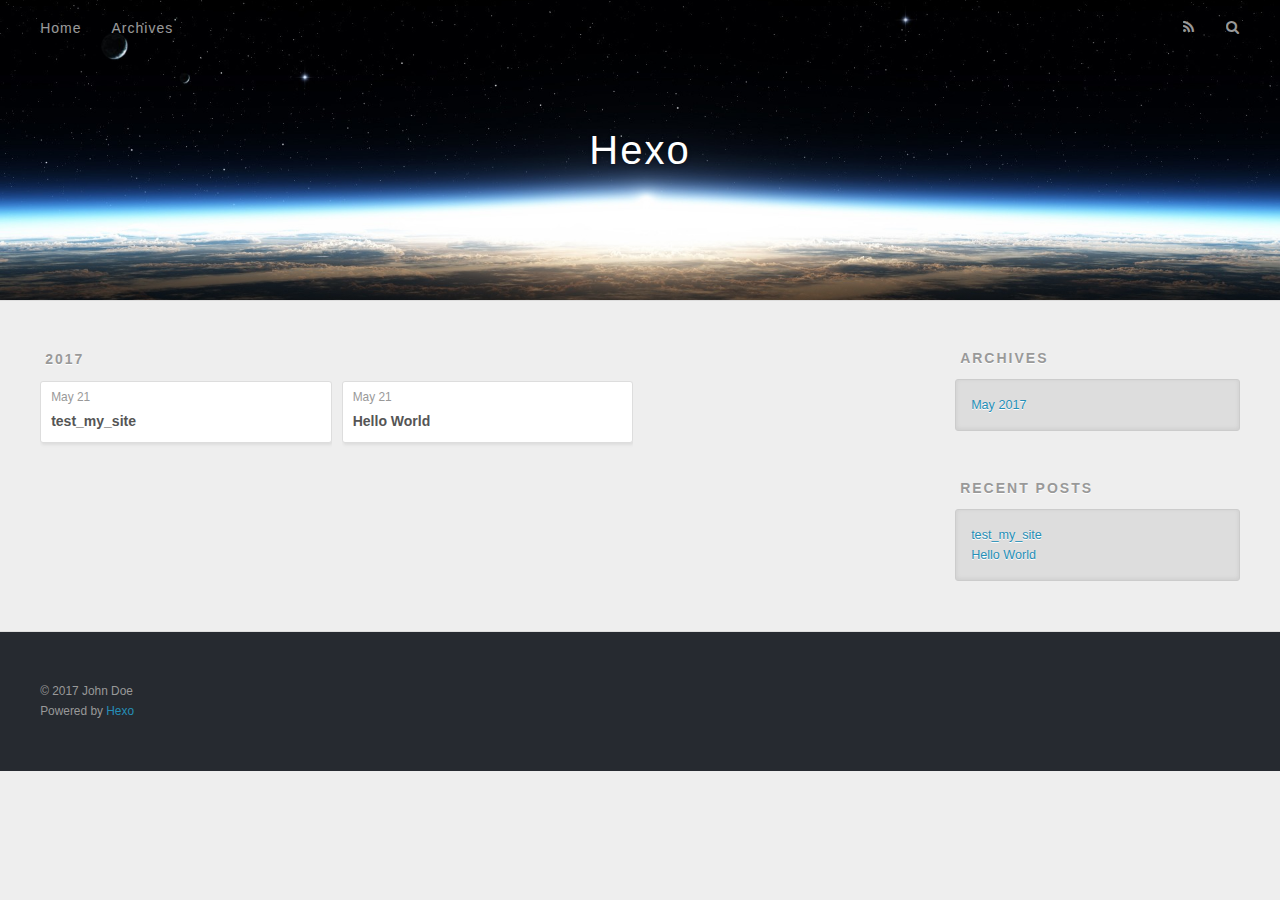
==== archives/index.html @ c4ec9ee0 "Site updated: 2017-05-21 20:20:09" ====
<!DOCTYPE html>
<html>
<head>
  <meta charset="utf-8">
  
  <title>Archives | Hexo</title>
  <meta name="viewport" content="width=device-width, initial-scale=1, maximum-scale=1">
  <meta property="og:type" content="website">
<meta property="og:title" content="Hexo">
<meta property="og:url" content="http://yoursite.com/archives/index.html">
<meta property="og:site_name" content="Hexo">
<meta name="twitter:card" content="summary">
<meta name="twitter:title" content="Hexo">
  
    <link rel="alternate" href="/atom.xml" title="Hexo" type="application/atom+xml">
  
  
    <link rel="icon" href="/favicon.png">
  
  
    <link href="//fonts.googleapis.com/css?family=Source+Code+Pro" rel="stylesheet" type="text/css">
  
  <link rel="stylesheet" href="/css/style.css">
  

</head>

<body>
  <div id="container">
    <div id="wrap">
      <header id="header">
  <div id="banner"></div>
  <div id="header-outer" class="outer">
    <div id="header-title" class="inner">
      <h1 id="logo-wrap">
        <a href="/" id="logo">Hexo</a>
      </h1>
      
    </div>
    <div id="header-inner" class="inner">
      <nav id="main-nav">
        <a id="main-nav-toggle" class="nav-icon"></a>
        
          <a class="main-nav-link" href="/">Home</a>
        
          <a class="main-nav-link" href="/archives">Archives</a>
        
      </nav>
      <nav id="sub-nav">
        
          <a id="nav-rss-link" class="nav-icon" href="/atom.xml" title="RSS Feed"></a>
        
        <a id="nav-search-btn" class="nav-icon" title="Search"></a>
      </nav>
      <div id="search-form-wrap">
        <form action="//google.com/search" method="get" accept-charset="UTF-8" class="search-form"><input type="search" name="q" class="search-form-input" placeholder="Search"><button type="submit" class="search-form-submit">&#xF002;</button><input type="hidden" name="sitesearch" value="http://yoursite.com"></form>
      </div>
    </div>
  </div>
</header>
      <div class="outer">
        <section id="main">
  
  
    
    
      
      
      <section class="archives-wrap">
        <div class="archive-year-wrap">
          <a href="/archives/2017" class="archive-year">2017</a>
        </div>
        <div class="archives">
    
    <article class="archive-article archive-type-post">
  <div class="archive-article-inner">
    <header class="archive-article-header">
      <a href="/2017/05/21/test-my-site/" class="archive-article-date">
  <time datetime="2017-05-21T12:15:19.000Z" itemprop="datePublished">May 21</time>
</a>
      
  
    <h1 itemprop="name">
      <a class="archive-article-title" href="/2017/05/21/test-my-site/">test_my_site</a>
    </h1>
  

    </header>
  </div>
</article>
  
    
    
    <article class="archive-article archive-type-post">
  <div class="archive-article-inner">
    <header class="archive-article-header">
      <a href="/2017/05/21/hello-world/" class="archive-article-date">
  <time datetime="2017-05-21T12:07:04.000Z" itemprop="datePublished">May 21</time>
</a>
      
  
    <h1 itemprop="name">
      <a class="archive-article-title" href="/2017/05/21/hello-world/">Hello World</a>
    </h1>
  

    </header>
  </div>
</article>
  
  
    </div></section>
  

</section>
        
          <aside id="sidebar">
  
    

  
    

  
    
  
    
  <div class="widget-wrap">
    <h3 class="widget-title">Archives</h3>
    <div class="widget">
      <ul class="archive-list"><li class="archive-list-item"><a class="archive-list-link" href="/archives/2017/05/">May 2017</a></li></ul>
    </div>
  </div>


  
    
  <div class="widget-wrap">
    <h3 class="widget-title">Recent Posts</h3>
    <div class="widget">
      <ul>
        
          <li>
            <a href="/2017/05/21/test-my-site/">test_my_site</a>
          </li>
        
          <li>
            <a href="/2017/05/21/hello-world/">Hello World</a>
          </li>
        
      </ul>
    </div>
  </div>

  
</aside>
        
      </div>
      <footer id="footer">
  
  <div class="outer">
    <div id="footer-info" class="inner">
      &copy; 2017 John Doe<br>
      Powered by <a href="http://hexo.io/" target="_blank">Hexo</a>
    </div>
  </div>
</footer>
    </div>
    <nav id="mobile-nav">
  
    <a href="/" class="mobile-nav-link">Home</a>
  
    <a href="/archives" class="mobile-nav-link">Archives</a>
  
</nav>
    

<script src="//ajax.googleapis.com/ajax/libs/jquery/2.0.3/jquery.min.js"></script>


  <link rel="stylesheet" href="/fancybox/jquery.fancybox.css">
  <script src="/fancybox/jquery.fancybox.pack.js"></script>


<script src="/js/script.js"></script>

  </div>
</body>
</html>
---- css/style.css ----
body {
  width: 100%;
}
body:before,
body:after {
  content: "";
  display: table;
}
body:after {
  clear: both;
}
html,
body,
div,
span,
applet,
object,
iframe,
h1,
h2,
h3,
h4,
h5,
h6,
p,
blockquote,
pre,
a,
abbr,
acronym,
address,
big,
cite,
code,
del,
dfn,
em,
img,
ins,
kbd,
q,
s,
samp,
small,
strike,
strong,
sub,
sup,
tt,
var,
dl,
dt,
dd,
ol,
ul,
li,
fieldset,
form,
label,
legend,
table,
caption,
tbody,
tfoot,
thead,
tr,
th,
td {
  margin: 0;
  padding: 0;
  border: 0;
  outline: 0;
  font-weight: inherit;
  font-style: inherit;
  font-family: inherit;
  font-size: 100%;
  vertical-align: baseline;
}
body {
  line-height: 1;
  color: #000;
  background: #fff;
}
ol,
ul {
  list-style: none;
}
table {
  border-collapse: separate;
  border-spacing: 0;
  vertical-align: middle;
}
caption,
th,
td {
  text-align: left;
  font-weight: normal;
  vertical-align: middle;
}
a img {
  border: none;
}
input,
button {
  margin: 0;
  padding: 0;
}
input::-moz-focus-inner,
button::-moz-focus-inner {
  border: 0;
  padding: 0;
}
@font-face {
  font-family: FontAwesome;
  font-style: normal;
  font-weight: normal;
  src: url("fonts/fontawesome-webfont.eot?v=#4.0.3");
  src: url("fonts/fontawesome-webfont.eot?#iefix&v=#4.0.3") format("embedded-opentype"), url("fonts/fontawesome-webfont.woff?v=#4.0.3") format("woff"), url("fonts/fontawesome-webfont.ttf?v=#4.0.3") format("truetype"), url("fonts/fontawesome-webfont.svg#fontawesomeregular?v=#4.0.3") format("svg");
}
html,
body,
#container {
  height: 100%;
}
body {
  background: #eee;
  font: 14px "Helvetica Neue", Helvetica, Arial, sans-serif;
  -webkit-text-size-adjust: 100%;
}
.outer {
  max-width: 1220px;
  margin: 0 auto;
  padding: 0 20px;
}
.outer:before,
.outer:after {
  content: "";
  display: table;
}
.outer:after {
  clear: both;
}
.inner {
  display: inline;
  float: left;
  width: 98.33333333333333%;
  margin: 0 0.833333333333333%;
}
.left,
.alignleft {
  float: left;
}
.right,
.alignright {
  float: right;
}
.clear {
  clear: both;
}
#container {
  position: relative;
}
.mobile-nav-on {
  overflow: hidden;
}
#wrap {
  height: 100%;
  width: 100%;
  position: absolute;
  top: 0;
  left: 0;
  -webkit-transition: 0.2s ease-out;
  -moz-transition: 0.2s ease-out;
  -ms-transition: 0.2s ease-out;
  transition: 0.2s ease-out;
  z-index: 1;
  background: #eee;
}
.mobile-nav-on #wrap {
  left: 280px;
}
@media screen and (min-width: 768px) {
  #main {
    display: inline;
    float: left;
    width: 73.33333333333333%;
    margin: 0 0.833333333333333%;
  }
}
.article-date,
.article-category-link,
.archive-year,
.widget-title {
  text-decoration: none;
  text-transform: uppercase;
  letter-spacing: 2px;
  color: #999;
  margin-bottom: 1em;
  margin-left: 5px;
  line-height: 1em;
  text-shadow: 0 1px #fff;
  font-weight: bold;
}
.article-inner,
.archive-article-inner {
  background: #fff;
  -webkit-box-shadow: 1px 2px 3px #ddd;
  box-shadow: 1px 2px 3px #ddd;
  border: 1px solid #ddd;
  border-radius: 3px;
}
.article-entry h1,
.widget h1 {
  font-size: 2em;
}
.article-entry h2,
.widget h2 {
  font-size: 1.5em;
}
.article-entry h3,
.widget h3 {
  font-size: 1.3em;
}
.article-entry h4,
.widget h4 {
  font-size: 1.2em;
}
.article-entry h5,
.widget h5 {
  font-size: 1em;
}
.article-entry h6,
.widget h6 {
  font-size: 1em;
  color: #999;
}
.article-entry hr,
.widget hr {
  border: 1px dashed #ddd;
}
.article-entry strong,
.widget strong {
  font-weight: bold;
}
.article-entry em,
.widget em,
.article-entry cite,
.widget cite {
  font-style: italic;
}
.article-entry sup,
.widget sup,
.article-entry sub,
.widget sub {
  font-size: 0.75em;
  line-height: 0;
  position: relative;
  vertical-align: baseline;
}
.article-entry sup,
.widget sup {
  top: -0.5em;
}
.article-entry sub,
.widget sub {
  bottom: -0.2em;
}
.article-entry small,
.widget small {
  font-size: 0.85em;
}
.article-entry acronym,
.widget acronym,
.article-entry abbr,
.widget abbr {
  border-bottom: 1px dotted;
}
.article-entry ul,
.widget ul,
.article-entry ol,
.widget ol,
.article-entry dl,
.widget dl {
  margin: 0 20px;
  line-height: 1.6em;
}
.article-entry ul ul,
.widget ul ul,
.article-entry ol ul,
.widget ol ul,
.article-entry ul ol,
.widget ul ol,
.article-entry ol ol,
.widget ol ol {
  margin-top: 0;
  margin-bottom: 0;
}
.article-entry ul,
.widget ul {
  list-style: disc;
}
.article-entry ol,
.widget ol {
  list-style: decimal;
}
.article-entry dt,
.widget dt {
  font-weight: bold;
}
#header {
  height: 300px;
  position: relative;
  border-bottom: 1px solid #ddd;
}
#header:before,
#header:after {
  content: "";
  position: absolute;
  left: 0;
  right: 0;
  height: 40px;
}
#header:before {
  top: 0;
  background: -webkit-linear-gradient(rgba(0,0,0,0.2), transparent);
  background: -moz-linear-gradient(rgba(0,0,0,0.2), transparent);
  background: -ms-linear-gradient(rgba(0,0,0,0.2), transparent);
  background: linear-gradient(rgba(0,0,0,0.2), transparent);
}
#header:after {
  bottom: 0;
  background: -webkit-linear-gradient(transparent, rgba(0,0,0,0.2));
  background: -moz-linear-gradient(transparent, rgba(0,0,0,0.2));
  background: -ms-linear-gradient(transparent, rgba(0,0,0,0.2));
  background: linear-gradient(transparent, rgba(0,0,0,0.2));
}
#header-outer {
  height: 100%;
  position: relative;
}
#header-inner {
  position: relative;
  overflow: hidden;
}
#banner {
  position: absolute;
  top: 0;
  left: 0;
  width: 100%;
  height: 100%;
  background: url("images/banner.jpg") center #000;
  -webkit-background-size: cover;
  -moz-background-size: cover;
  background-size: cover;
  z-index: -1;
}
#header-title {
  text-align: center;
  height: 40px;
  position: absolute;
  top: 50%;
  left: 0;
  margin-top: -20px;
}
#logo,
#subtitle {
  text-decoration: none;
  color: #fff;
  font-weight: 300;
  text-shadow: 0 1px 4px rgba(0,0,0,0.3);
}
#logo {
  font-size: 40px;
  line-height: 40px;
  letter-spacing: 2px;
}
#subtitle {
  font-size: 16px;
  line-height: 16px;
  letter-spacing: 1px;
}
#subtitle-wrap {
  margin-top: 16px;
}
#main-nav {
  float: left;
  margin-left: -15px;
}
.nav-icon,
.main-nav-link {
  float: left;
  color: #fff;
  opacity: 0.6;
  text-decoration: none;
  text-shadow: 0 1px rgba(0,0,0,0.2);
  -webkit-transition: opacity 0.2s;
  -moz-transition: opacity 0.2s;
  -ms-transition: opacity 0.2s;
  transition: opacity 0.2s;
  display: block;
  padding: 20px 15px;
}
.nav-icon:hover,
.main-nav-link:hover {
  opacity: 1;
}
.nav-icon {
  font-family: FontAwesome;
  text-align: center;
  font-size: 14px;
  width: 14px;
  height: 14px;
  padding: 20px 15px;
  position: relative;
  cursor: pointer;
}
.main-nav-link {
  font-weight: 300;
  letter-spacing: 1px;
}
@media screen and (max-width: 479px) {
  .main-nav-link {
    display: none;
  }
}
#main-nav-toggle {
  display: none;
}
#main-nav-toggle:before {
  content: "\f0c9";
}
@media screen and (max-width: 479px) {
  #main-nav-toggle {
    display: block;
  }
}
#sub-nav {
  float: right;
  margin-right: -15px;
}
#nav-rss-link:before {
  content: "\f09e";
}
#nav-search-btn:before {
  content: "\f002";
}
#search-form-wrap {
  position: absolute;
  top: 15px;
  width: 150px;
  height: 30px;
  right: -150px;
  opacity: 0;
  -webkit-transition: 0.2s ease-out;
  -moz-transition: 0.2s ease-out;
  -ms-transition: 0.2s ease-out;
  transition: 0.2s ease-out;
}
#search-form-wrap.on {
  opacity: 1;
  right: 0;
}
@media screen and (max-width: 479px) {
  #search-form-wrap {
    width: 100%;
    right: -100%;
  }
}
.search-form {
  position: absolute;
  top: 0;
  left: 0;
  right: 0;
  background: #fff;
  padding: 5px 15px;
  border-radius: 15px;
  -webkit-box-shadow: 0 0 10px rgba(0,0,0,0.3);
  box-shadow: 0 0 10px rgba(0,0,0,0.3);
}
.search-form-input {
  border: none;
  background: none;
  color: #555;
  width: 100%;
  font: 13px "Helvetica Neue", Helvetica, Arial, sans-serif;
  outline: none;
}
.search-form-input::-webkit-search-results-decoration,
.search-form-input::-webkit-search-cancel-button {
  -webkit-appearance: none;
}
.search-form-submit {
  position: absolute;
  top: 50%;
  right: 10px;
  margin-top: -7px;
  font: 13px FontAwesome;
  border: none;
  background: none;
  color: #bbb;
  cursor: pointer;
}
.search-form-submit:hover,
.search-form-submit:focus {
  color: #777;
}
.article {
  margin: 50px 0;
}
.article-inner {
  overflow: hidden;
}
.article-meta:before,
.article-meta:after {
  content: "";
  display: table;
}
.article-meta:after {
  clear: both;
}
.article-date {
  float: left;
}
.article-category {
  float: left;
  line-height: 1em;
  color: #ccc;
  text-shadow: 0 1px #fff;
  margin-left: 8px;
}
.article-category:before {
  content: "\2022";
}
.article-category-link {
  margin: 0 12px 1em;
}
.article-header {
  padding: 20px 20px 0;
}
.article-title {
  text-decoration: none;
  font-size: 2em;
  font-weight: bold;
  color: #555;
  line-height: 1.1em;
  -webkit-transition: color 0.2s;
  -moz-transition: color 0.2s;
  -ms-transition: color 0.2s;
  transition: color 0.2s;
}
a.article-title:hover {
  color: #258fb8;
}
.article-entry {
  color: #555;
  padding: 0 20px;
}
.article-entry:before,
.article-entry:after {
  content: "";
  display: table;
}
.article-entry:after {
  clear: both;
}
.article-entry p,
.article-entry table {
  line-height: 1.6em;
  margin: 1.6em 0;
}
.article-entry h1,
.article-entry h2,
.article-entry h3,
.article-entry h4,
.article-entry h5,
.article-entry h6 {
  font-weight: bold;
}
.article-entry h1,
.article-entry h2,
.article-entry h3,
.article-entry h4,
.article-entry h5,
.article-entry h6 {
  line-height: 1.1em;
  margin: 1.1em 0;
}
.article-entry a {
  color: #258fb8;
  text-decoration: none;
}
.article-entry a:hover {
  text-decoration: underline;
}
.article-entry ul,
.article-entry ol,
.article-entry dl {
  margin-top: 1.6em;
  margin-bottom: 1.6em;
}
.article-entry img,
.article-entry video {
  max-width: 100%;
  height: auto;
  display: block;
  margin: auto;
}
.article-entry iframe {
  border: none;
}
.article-entry table {
  width: 100%;
  border-collapse: collapse;
  border-spacing: 0;
}
.article-entry th {
  font-weight: bold;
  border-bottom: 3px solid #ddd;
  padding-bottom: 0.5em;
}
.article-entry td {
  border-bottom: 1px solid #ddd;
  padding: 10px 0;
}
.article-entry blockquote {
  font-family: Georgia, "Times New Roman", serif;
  font-size: 1.4em;
  margin: 1.6em 20px;
  text-align: center;
}
.article-entry blockquote footer {
  font-size: 14px;
  margin: 1.6em 0;
  font-family: "Helvetica Neue", Helvetica, Arial, sans-serif;
}
.article-entry blockquote footer cite:before {
  content: "—";
  padding: 0 0.5em;
}
.article-entry .pullquote {
  text-align: left;
  width: 45%;
  margin: 0;
}
.article-entry .pullquote.left {
  margin-left: 0.5em;
  margin-right: 1em;
}
.article-entry .pullquote.right {
  margin-right: 0.5em;
  margin-left: 1em;
}
.article-entry .caption {
  color: #999;
  display: block;
  font-size: 0.9em;
  margin-top: 0.5em;
  position: relative;
  text-align: center;
}
.article-entry .video-container {
  position: relative;
  padding-top: 56.25%;
  height: 0;
  overflow: hidden;
}
.article-entry .video-container iframe,
.article-entry .video-container object,
.article-entry .video-container embed {
  position: absolute;
  top: 0;
  left: 0;
  width: 100%;
  height: 100%;
  margin-top: 0;
}
.article-more-link a {
  display: inline-block;
  line-height: 1em;
  padding: 6px 15px;
  border-radius: 15px;
  background: #eee;
  color: #999;
  text-shadow: 0 1px #fff;
  text-decoration: none;
}
.article-more-link a:hover {
  background: #258fb8;
  color: #fff;
  text-decoration: none;
  text-shadow: 0 1px #1e7293;
}
.article-footer {
  font-size: 0.85em;
  line-height: 1.6em;
  border-top: 1px solid #ddd;
  padding-top: 1.6em;
  margin: 0 20px 20px;
}
.article-footer:before,
.article-footer:after {
  content: "";
  display: table;
}
.article-footer:after {
  clear: both;
}
.article-footer a {
  color: #999;
  text-decoration: none;
}
.article-footer a:hover {
  color: #555;
}
.article-tag-list-item {
  float: left;
  margin-right: 10px;
}
.article-tag-list-link:before {
  content: "#";
}
.article-comment-link {
  float: right;
}
.article-comment-link:before {
  content: "\f075";
  font-family: FontAwesome;
  padding-right: 8px;
}
.article-share-link {
  cursor: pointer;
  float: right;
  margin-left: 20px;
}
.article-share-link:before {
  content: "\f064";
  font-family: FontAwesome;
  padding-right: 6px;
}
#article-nav {
  position: relative;
}
#article-nav:before,
#article-nav:after {
  content: "";
  display: table;
}
#article-nav:after {
  clear: both;
}
@media screen and (min-width: 768px) {
  #article-nav {
    margin: 50px 0;
  }
  #article-nav:before {
    width: 8px;
    height: 8px;
    position: absolute;
    top: 50%;
    left: 50%;
    margin-top: -4px;
    margin-left: -4px;
    content: "";
    border-radius: 50%;
    background: #ddd;
    -webkit-box-shadow: 0 1px 2px #fff;
    box-shadow: 0 1px 2px #fff;
  }
}
.article-nav-link-wrap {
  text-decoration: none;
  text-shadow: 0 1px #fff;
  color: #999;
  -webkit-box-sizing: border-box;
  -moz-box-sizing: border-box;
  box-sizing: border-box;
  margin-top: 50px;
  text-align: center;
  display: block;
}
.article-nav-link-wrap:hover {
  color: #555;
}
@media screen and (min-width: 768px) {
  .article-nav-link-wrap {
    width: 50%;
    margin-top: 0;
  }
}
@media screen and (min-width: 768px) {
  #article-nav-newer {
    float: left;
    text-align: right;
    padding-right: 20px;
  }
}
@media screen and (min-width: 768px) {
  #article-nav-older {
    float: right;
    text-align: left;
    padding-left: 20px;
  }
}
.article-nav-caption {
  text-transform: uppercase;
  letter-spacing: 2px;
  color: #ddd;
  line-height: 1em;
  font-weight: bold;
}
#article-nav-newer .article-nav-caption {
  margin-right: -2px;
}
.article-nav-title {
  font-size: 0.85em;
  line-height: 1.6em;
  margin-top: 0.5em;
}
.article-share-box {
  position: absolute;
  display: none;
  background: #fff;
  -webkit-box-shadow: 1px 2px 10px rgba(0,0,0,0.2);
  box-shadow: 1px 2px 10px rgba(0,0,0,0.2);
  border-radius: 3px;
  margin-left: -145px;
  overflow: hidden;
  z-index: 1;
}
.article-share-box.on {
  display: block;
}
.article-share-input {
  width: 100%;
  background: none;
  -webkit-box-sizing: border-box;
  -moz-box-sizing: border-box;
  box-sizing: border-box;
  font: 14px "Helvetica Neue", Helvetica, Arial, sans-serif;
  padding: 0 15px;
  color: #555;
  outline: none;
  border: 1px solid #ddd;
  border-radius: 3px 3px 0 0;
  height: 36px;
  line-height: 36px;
}
.article-share-links {
  background: #eee;
}
.article-share-links:before,
.article-share-links:after {
  content: "";
  display: table;
}
.article-share-links:after {
  clear: both;
}
.article-share-twitter,
.article-share-facebook,
.article-share-pinterest,
.article-share-google {
  width: 50px;
  height: 36px;
  display: block;
  float: left;
  position: relative;
  color: #999;
  text-shadow: 0 1px #fff;
}
.article-share-twitter:before,
.article-share-facebook:before,
.article-share-pinterest:before,
.article-share-google:before {
  font-size: 20px;
  font-family: FontAwesome;
  width: 20px;
  height: 20px;
  position: absolute;
  top: 50%;
  left: 50%;
  margin-top: -10px;
  margin-left: -10px;
  text-align: center;
}
.article-share-twitter:hover,
.article-share-facebook:hover,
.article-share-pinterest:hover,
.article-share-google:hover {
  color: #fff;
}
.article-share-twitter:before {
  content: "\f099";
}
.article-share-twitter:hover {
  background: #00aced;
  text-shadow: 0 1px #008abe;
}
.article-share-facebook:before {
  content: "\f09a";
}
.article-share-facebook:hover {
  background: #3b5998;
  text-shadow: 0 1px #2f477a;
}
.article-share-pinterest:before {
  content: "\f0d2";
}
.article-share-pinterest:hover {
  background: #cb2027;
  text-shadow: 0 1px #a21a1f;
}
.article-share-google:before {
  content: "\f0d5";
}
.article-share-google:hover {
  background: #dd4b39;
  text-shadow: 0 1px #be3221;
}
.article-gallery {
  background: #000;
  position: relative;
}
.article-gallery-photos {
  position: relative;
  overflow: hidden;
}
.article-gallery-img {
  display: none;
  max-width: 100%;
}
.article-gallery-img:first-child {
  display: block;
}
.article-gallery-img.loaded {
  position: absolute;
  display: block;
}
.article-gallery-img img {
  display: block;
  max-width: 100%;
  margin: 0 auto;
}
#comments {
  background: #fff;
  -webkit-box-shadow: 1px 2px 3px #ddd;
  box-shadow: 1px 2px 3px #ddd;
  padding: 20px;
  border: 1px solid #ddd;
  border-radius: 3px;
  margin: 50px 0;
}
#comments a {
  color: #258fb8;
}
.archives-wrap {
  margin: 50px 0;
}
.archives:before,
.archives:after {
  content: "";
  display: table;
}
.archives:after {
  clear: both;
}
.archive-year-wrap {
  margin-bottom: 1em;
}
.archives {
  -webkit-column-gap: 10px;
  -moz-column-gap: 10px;
  column-gap: 10px;
}
@media screen and (min-width: 480px) and (max-width: 767px) {
  .archives {
    -webkit-column-count: 2;
    -moz-column-count: 2;
    column-count: 2;
  }
}
@media screen and (min-width: 768px) {
  .archives {
    -webkit-column-count: 3;
    -moz-column-count: 3;
    column-count: 3;
  }
}
.archive-article {
  -webkit-column-break-inside: avoid;
  page-break-inside: avoid;
  overflow: hidden;
  break-inside: avoid-column;
}
.archive-article-inner {
  padding: 10px;
  margin-bottom: 15px;
}
.archive-article-title {
  text-decoration: none;
  font-weight: bold;
  color: #555;
  -webkit-transition: color 0.2s;
  -moz-transition: color 0.2s;
  -ms-transition: color 0.2s;
  transition: color 0.2s;
  line-height: 1.6em;
}
.archive-article-title:hover {
  color: #258fb8;
}
.archive-article-footer {
  margin-top: 1em;
}
.archive-article-date {
  color: #999;
  text-decoration: none;
  font-size: 0.85em;
  line-height: 1em;
  margin-bottom: 0.5em;
  display: block;
}
#page-nav {
  margin: 50px auto;
  background: #fff;
  -webkit-box-shadow: 1px 2px 3px #ddd;
  box-shadow: 1px 2px 3px #ddd;
  border: 1px solid #ddd;
  border-radius: 3px;
  text-align: center;
  color: #999;
  overflow: hidden;
}
#page-nav:before,
#page-nav:after {
  content: "";
  display: table;
}
#page-nav:after {
  clear: both;
}
#page-nav a,
#page-nav span {
  padding: 10px 20px;
  line-height: 1;
  height: 2ex;
}
#page-nav a {
  color: #999;
  text-decoration: none;
}
#page-nav a:hover {
  background: #999;
  color: #fff;
}
#page-nav .prev {
  float: left;
}
#page-nav .next {
  float: right;
}
#page-nav .page-number {
  display: inline-block;
}
@media screen and (max-width: 479px) {
  #page-nav .page-number {
    display: none;
  }
}
#page-nav .current {
  color: #555;
  font-weight: bold;
}
#page-nav .space {
  color: #ddd;
}
#footer {
  background: #262a30;
  padding: 50px 0;
  border-top: 1px solid #ddd;
  color: #999;
}
#footer a {
  color: #258fb8;
  text-decoration: none;
}
#footer a:hover {
  text-decoration: underline;
}
#footer-info {
  line-height: 1.6em;
  font-size: 0.85em;
}
.article-entry pre,
.article-entry .highlight {
  background: #2d2d2d;
  margin: 0 -20px;
  padding: 15px 20px;
  border-style: solid;
  border-color: #ddd;
  border-width: 1px 0;
  overflow: auto;
  color: #ccc;
  line-height: 22.400000000000002px;
}
.article-entry .highlight .gutter pre,
.article-entry .gist .gist-file .gist-data .line-numbers {
  color: #666;
  font-size: 0.85em;
}
.article-entry pre,
.article-entry code {
  font-family: "Source Code Pro", Consolas, Monaco, Menlo, Consolas, monospace;
}
.article-entry code {
  background: #eee;
  text-shadow: 0 1px #fff;
  padding: 0 0.3em;
}
.article-entry pre code {
  background: none;
  text-shadow: none;
  padding: 0;
}
.article-entry .highlight pre {
  border: none;
  margin: 0;
  padding: 0;
}
.article-entry .highlight table {
  margin: 0;
  width: auto;
}
.article-entry .highlight td {
  border: none;
  padding: 0;
}
.article-entry .highlight figcaption {
  font-size: 0.85em;
  color: #999;
  line-height: 1em;
  margin-bottom: 1em;
}
.article-entry .highlight figcaption:before,
.article-entry .highlight figcaption:after {
  content: "";
  display: table;
}
.article-entry .highlight figcaption:after {
  clear: both;
}
.article-entry .highlight figcaption a {
  float: right;
}
.article-entry .highlight .gutter pre {
  text-align: right;
  padding-right: 20px;
}
.article-entry .highlight .line {
  height: 22.400000000000002px;
}
.article-entry .highlight .line.marked {
  background: #515151;
}
.article-entry .gist {
  margin: 0 -20px;
  border-style: solid;
  border-color: #ddd;
  border-width: 1px 0;
  background: #2d2d2d;
  padding: 15px 20px 15px 0;
}
.article-entry .gist .gist-file {
  border: none;
  font-family: "Source Code Pro", Consolas, Monaco, Menlo, Consolas, monospace;
  margin: 0;
}
.article-entry .gist .gist-file .gist-data {
  background: none;
  border: none;
}
.article-entry .gist .gist-file .gist-data .line-numbers {
  background: none;
  border: none;
  padding: 0 20px 0 0;
}
.article-entry .gist .gist-file .gist-data .line-data {
  padding: 0 !important;
}
.article-entry .gist .gist-file .highlight {
  margin: 0;
  padding: 0;
  border: none;
}
.article-entry .gist .gist-file .gist-meta {
  background: #2d2d2d;
  color: #999;
  font: 0.85em "Helvetica Neue", Helvetica, Arial, sans-serif;
  text-shadow: 0 0;
  padding: 0;
  margin-top: 1em;
  margin-left: 20px;
}
.article-entry .gist .gist-file .gist-meta a {
  color: #258fb8;
  font-weight: normal;
}
.article-entry .gist .gist-file .gist-meta a:hover {
  text-decoration: underline;
}
pre .comment,
pre .title {
  color: #999;
}
pre .variable,
pre .attribute,
pre .tag,
pre .regexp,
pre .ruby .constant,
pre .xml .tag .title,
pre .xml .pi,
pre .xml .doctype,
pre .html .doctype,
pre .css .id,
pre .css .class,
pre .css .pseudo {
  color: #f2777a;
}
pre .number,
pre .preprocessor,
pre .built_in,
pre .literal,
pre .params,
pre .constant {
  color: #f99157;
}
pre .class,
pre .ruby .class .title,
pre .css .rules .attribute {
  color: #9c9;
}
pre .string,
pre .value,
pre .inheritance,
pre .header,
pre .ruby .symbol,
pre .xml .cdata {
  color: #9c9;
}
pre .css .hexcolor {
  color: #6cc;
}
pre .function,
pre .python .decorator,
pre .python .title,
pre .ruby .function .title,
pre .ruby .title .keyword,
pre .perl .sub,
pre .javascript .title,
pre .coffeescript .title {
  color: #69c;
}
pre .keyword,
pre .javascript .function {
  color: #c9c;
}
@media screen and (max-width: 479px) {
  #mobile-nav {
    position: absolute;
    top: 0;
    left: 0;
    width: 280px;
    height: 100%;
    background: #191919;
    border-right: 1px solid #fff;
  }
}
@media screen and (max-width: 479px) {
  .mobile-nav-link {
    display: block;
    color: #999;
    text-decoration: none;
    padding: 15px 20px;
    font-weight: bold;
  }
  .mobile-nav-link:hover {
    color: #fff;
  }
}
@media screen and (min-width: 768px) {
  #sidebar {
    display: inline;
    float: left;
    width: 23.333333333333332%;
    margin: 0 0.833333333333333%;
  }
}
.widget-wrap {
  margin: 50px 0;
}
.widget {
  color: #777;
  text-shadow: 0 1px #fff;
  background: #ddd;
  -webkit-box-shadow: 0 -1px 4px #ccc inset;
  box-shadow: 0 -1px 4px #ccc inset;
  border: 1px solid #ccc;
  padding: 15px;
  border-radius: 3px;
}
.widget a {
  color: #258fb8;
  text-decoration: none;
}
.widget a:hover {
  text-decoration: underline;
}
.widget ul ul,
.widget ol ul,
.widget dl ul,
.widget ul ol,
.widget ol ol,
.widget dl ol,
.widget ul dl,
.widget ol dl,
.widget dl dl {
  margin-left: 15px;
  list-style: disc;
}
.widget {
  line-height: 1.6em;
  word-wrap: break-word;
  font-size: 0.9em;
}
.widget ul,
.widget ol {
  list-style: none;
  margin: 0;
}
.widget ul ul,
.widget ol ul,
.widget ul ol,
.widget ol ol {
  margin: 0 20px;
}
.widget ul ul,
.widget ol ul {
  list-style: disc;
}
.widget ul ol,
.widget ol ol {
  list-style: decimal;
}
.category-list-count,
.tag-list-count,
.archive-list-count {
  padding-left: 5px;
  color: #999;
  font-size: 0.85em;
}
.category-list-count:before,
.tag-list-count:before,
.archive-list-count:before {
  content: "(";
}
.category-list-count:after,
.tag-list-count:after,
.archive-list-count:after {
  content: ")";
}
.tagcloud a {
  margin-right: 5px;
  display: inline-block;
}
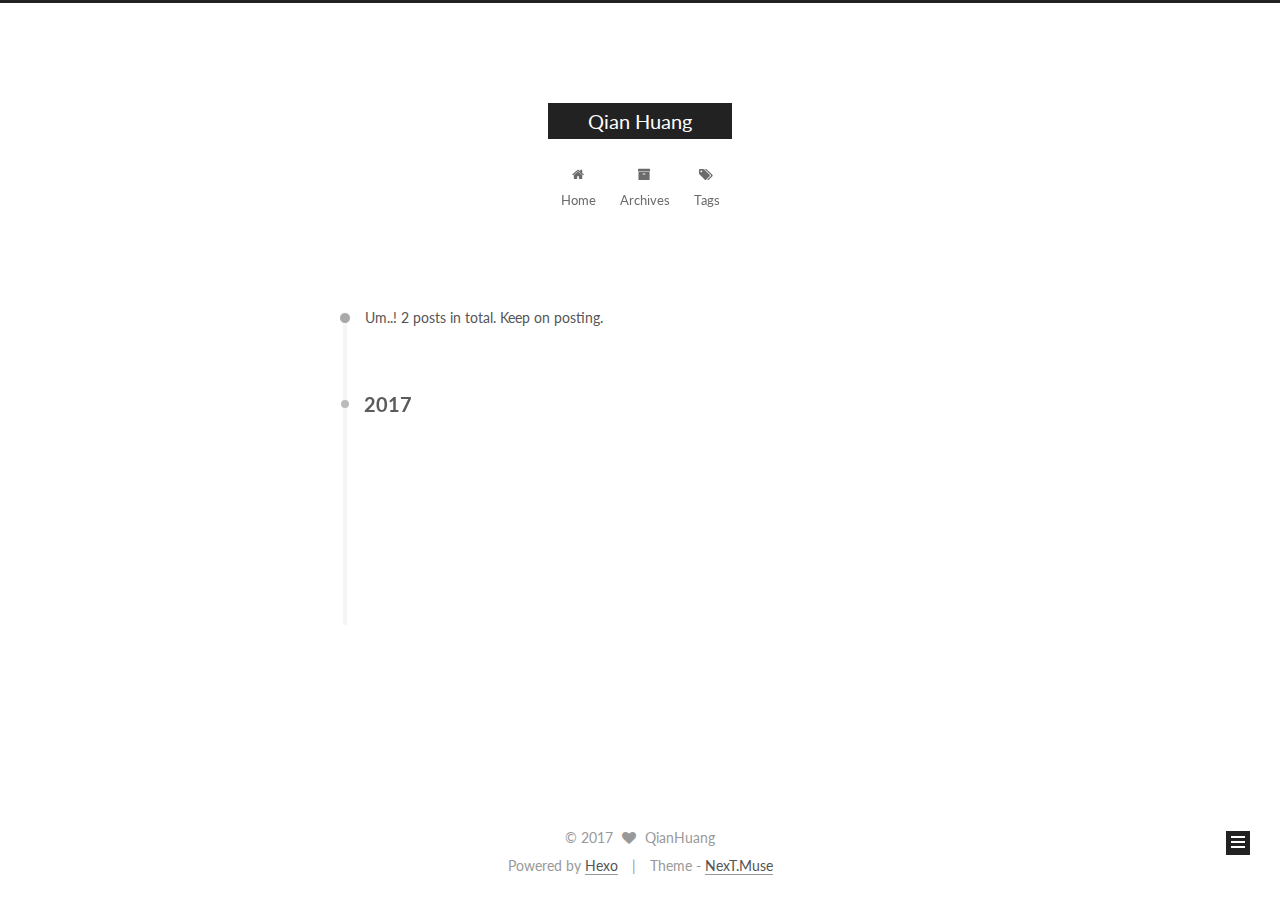
==== commit e2e061da: "Site updated: 2017-05-21 21:07:56" ====
--- a/archives/index.html
+++ b/archives/index.html
@@ -1,189 +1,598 @@
-<!DOCTYPE html>
-<html>
+<!doctype html>
+
+
+
+  
+
+
+<html class="theme-next muse use-motion" lang="en">
 <head>
-  <meta charset="utf-8">
-  
-  <title>Archives | Hexo</title>
-  <meta name="viewport" content="width=device-width, initial-scale=1, maximum-scale=1">
-  <meta property="og:type" content="website">
-<meta property="og:title" content="Hexo">
+  <meta charset="UTF-8"/>
+<meta http-equiv="X-UA-Compatible" content="IE=edge" />
+<meta name="viewport" content="width=device-width, initial-scale=1, maximum-scale=1"/>
+
+
+
+
+
+
+<meta http-equiv="Cache-Control" content="no-transform" />
+<meta http-equiv="Cache-Control" content="no-siteapp" />
+
+
+
+
+
+
+
+
+
+
+
+
+
+
+
+  
+  
+  <link href="/lib/fancybox/source/jquery.fancybox.css?v=2.1.5" rel="stylesheet" type="text/css" />
+
+
+
+
+  
+  
+  
+  
+
+  
+    
+    
+  
+
+  
+
+  
+
+  
+
+  
+
+  
+    
+    
+    <link href="//fonts.googleapis.com/css?family=Lato:300,300italic,400,400italic,700,700italic&subset=latin,latin-ext" rel="stylesheet" type="text/css">
+  
+
+
+
+
+
+
+<link href="/lib/font-awesome/css/font-awesome.min.css?v=4.6.2" rel="stylesheet" type="text/css" />
+
+<link href="/css/main.css?v=5.1.1" rel="stylesheet" type="text/css" />
+
+
+  <meta name="keywords" content="Hexo, NexT" />
+
+
+
+
+
+
+
+
+  <link rel="shortcut icon" type="image/x-icon" href="/favicon.ico?v=5.1.1" />
+
+
+
+
+
+
+<meta property="og:type" content="website">
+<meta property="og:title" content="Qian Huang">
 <meta property="og:url" content="http://yoursite.com/archives/index.html">
-<meta property="og:site_name" content="Hexo">
+<meta property="og:site_name" content="Qian Huang">
 <meta name="twitter:card" content="summary">
-<meta name="twitter:title" content="Hexo">
-  
-    <link rel="alternate" href="/atom.xml" title="Hexo" type="application/atom+xml">
-  
-  
-    <link rel="icon" href="/favicon.png">
-  
-  
-    <link href="//fonts.googleapis.com/css?family=Source+Code+Pro" rel="stylesheet" type="text/css">
-  
-  <link rel="stylesheet" href="/css/style.css">
-  
-
+<meta name="twitter:title" content="Qian Huang">
+
+
+
+<script type="text/javascript" id="hexo.configurations">
+  var NexT = window.NexT || {};
+  var CONFIG = {
+    root: '/',
+    scheme: 'Muse',
+    sidebar: {"position":"left","display":"post","offset":12,"offset_float":0,"b2t":false,"scrollpercent":false},
+    fancybox: true,
+    motion: true,
+    duoshuo: {
+      userId: '0',
+      author: 'Author'
+    },
+    algolia: {
+      applicationID: '',
+      apiKey: '',
+      indexName: '',
+      hits: {"per_page":10},
+      labels: {"input_placeholder":"Search for Posts","hits_empty":"We didn't find any results for the search: ${query}","hits_stats":"${hits} results found in ${time} ms"}
+    }
+  };
+</script>
+
+
+
+  <link rel="canonical" href="http://yoursite.com/archives/"/>
+
+
+
+
+
+  <title>Archive | Qian Huang</title>
 </head>
 
-<body>
-  <div id="container">
-    <div id="wrap">
-      <header id="header">
-  <div id="banner"></div>
-  <div id="header-outer" class="outer">
-    <div id="header-title" class="inner">
-      <h1 id="logo-wrap">
-        <a href="/" id="logo">Hexo</a>
-      </h1>
-      
+<body itemscope itemtype="http://schema.org/WebPage" lang="en">
+
+  
+
+
+
+
+
+
+
+
+
+
+
+
+
+
+
+  
+  
+    
+  
+
+  <div class="container sidebar-position-left  page-archive  ">
+    <div class="headband"></div>
+
+    <header id="header" class="header" itemscope itemtype="http://schema.org/WPHeader">
+      <div class="header-inner"><div class="site-brand-wrapper">
+  <div class="site-meta ">
+    
+
+    <div class="custom-logo-site-title">
+      <a href="/"  class="brand" rel="start">
+        <span class="logo-line-before"><i></i></span>
+        <span class="site-title">Qian Huang</span>
+        <span class="logo-line-after"><i></i></span>
+      </a>
     </div>
-    <div id="header-inner" class="inner">
-      <nav id="main-nav">
-        <a id="main-nav-toggle" class="nav-icon"></a>
-        
-          <a class="main-nav-link" href="/">Home</a>
-        
-          <a class="main-nav-link" href="/archives">Archives</a>
-        
-      </nav>
-      <nav id="sub-nav">
-        
-          <a id="nav-rss-link" class="nav-icon" href="/atom.xml" title="RSS Feed"></a>
-        
-        <a id="nav-search-btn" class="nav-icon" title="Search"></a>
-      </nav>
-      <div id="search-form-wrap">
-        <form action="//google.com/search" method="get" accept-charset="UTF-8" class="search-form"><input type="search" name="q" class="search-form-input" placeholder="Search"><button type="submit" class="search-form-submit">&#xF002;</button><input type="hidden" name="sitesearch" value="http://yoursite.com"></form>
+      
+        <p class="site-subtitle"></p>
+      
+  </div>
+
+  <div class="site-nav-toggle">
+    <button>
+      <span class="btn-bar"></span>
+      <span class="btn-bar"></span>
+      <span class="btn-bar"></span>
+    </button>
+  </div>
+</div>
+
+<nav class="site-nav">
+  
+
+  
+    <ul id="menu" class="menu">
+      
+        
+        <li class="menu-item menu-item-home">
+          <a href="/" rel="section">
+            
+              <i class="menu-item-icon fa fa-fw fa-home"></i> <br />
+            
+            Home
+          </a>
+        </li>
+      
+        
+        <li class="menu-item menu-item-archives">
+          <a href="/archives" rel="section">
+            
+              <i class="menu-item-icon fa fa-fw fa-archive"></i> <br />
+            
+            Archives
+          </a>
+        </li>
+      
+        
+        <li class="menu-item menu-item-tags">
+          <a href="/tags" rel="section">
+            
+              <i class="menu-item-icon fa fa-fw fa-tags"></i> <br />
+            
+            Tags
+          </a>
+        </li>
+      
+
+      
+    </ul>
+  
+
+  
+</nav>
+
+
+
+ </div>
+    </header>
+
+    <main id="main" class="main">
+      <div class="main-inner">
+        <div class="content-wrap">
+          <div id="content" class="content">
+            
+
+  <section id="posts" class="posts-collapse">
+    <span class="archive-move-on"></span>
+
+    <span class="archive-page-counter">
+      
+      
+      
+        
+      
+      Um..! 2 posts in total. Keep on posting.
+    </span>
+
+    
+
+      
+      
+      
+
+      
+        
+        <div class="collection-title">
+          <h2 class="archive-year motion-element" id="archive-year-2017">2017</h2>
+        </div>
+      
+      
+
+      
+
+  <article class="post post-type-normal" itemscope itemtype="http://schema.org/Article">
+    <header class="post-header">
+
+      <h2 class="post-title">
+        
+            <a class="post-title-link" href="/2017/05/21/test-my-site/" itemprop="url">
+              
+                <span itemprop="name">test_my_site</span>
+              
+            </a>
+        
+      </h2>
+
+      <div class="post-meta">
+        <time class="post-time" itemprop="dateCreated"
+              datetime="2017-05-21T20:15:19+08:00"
+              content="2017-05-21" >
+          05-21
+        </time>
       </div>
+
+    </header>
+  </article>
+
+
+
+    
+
+      
+      
+      
+
+      
+      
+
+      
+
+  <article class="post post-type-normal" itemscope itemtype="http://schema.org/Article">
+    <header class="post-header">
+
+      <h2 class="post-title">
+        
+            <a class="post-title-link" href="/2017/05/21/hello-world/" itemprop="url">
+              
+                <span itemprop="name">Hello World</span>
+              
+            </a>
+        
+      </h2>
+
+      <div class="post-meta">
+        <time class="post-time" itemprop="dateCreated"
+              datetime="2017-05-21T20:07:04+08:00"
+              content="2017-05-21" >
+          05-21
+        </time>
+      </div>
+
+    </header>
+  </article>
+
+
+
+    
+
+  </section>
+
+  
+
+
+
+          </div>
+          
+
+
+          
+
+        </div>
+        
+          
+  
+  <div class="sidebar-toggle">
+    <div class="sidebar-toggle-line-wrap">
+      <span class="sidebar-toggle-line sidebar-toggle-line-first"></span>
+      <span class="sidebar-toggle-line sidebar-toggle-line-middle"></span>
+      <span class="sidebar-toggle-line sidebar-toggle-line-last"></span>
     </div>
   </div>
-</header>
-      <div class="outer">
-        <section id="main">
-  
-  
-    
-    
-      
-      
-      <section class="archives-wrap">
-        <div class="archive-year-wrap">
-          <a href="/archives/2017" class="archive-year">2017</a>
+
+  <aside id="sidebar" class="sidebar">
+    <div class="sidebar-inner">
+
+      
+
+      
+
+      <section class="site-overview sidebar-panel sidebar-panel-active">
+        <div class="site-author motion-element" itemprop="author" itemscope itemtype="http://schema.org/Person">
+          <img class="site-author-image" itemprop="image"
+               src="/images/avatar.gif"
+               alt="QianHuang" />
+          <p class="site-author-name" itemprop="name">QianHuang</p>
+           
+              <p class="site-description motion-element" itemprop="description"></p>
+          
         </div>
-        <div class="archives">
-    
-    <article class="archive-article archive-type-post">
-  <div class="archive-article-inner">
-    <header class="archive-article-header">
-      <a href="/2017/05/21/test-my-site/" class="archive-article-date">
-  <time datetime="2017-05-21T12:15:19.000Z" itemprop="datePublished">May 21</time>
-</a>
-      
-  
-    <h1 itemprop="name">
-      <a class="archive-article-title" href="/2017/05/21/test-my-site/">test_my_site</a>
-    </h1>
-  
-
-    </header>
+        <nav class="site-state motion-element">
+
+          
+            <div class="site-state-item site-state-posts">
+              <a href="/archives">
+                <span class="site-state-item-count">2</span>
+                <span class="site-state-item-name">posts</span>
+              </a>
+            </div>
+          
+
+          
+
+          
+
+        </nav>
+
+        
+
+        <div class="links-of-author motion-element">
+          
+            
+              <span class="links-of-author-item">
+                <a href="https://github.com/qhuang266" target="_blank" title="GitHub">
+                  
+                    <i class="fa fa-fw fa-github"></i>
+                  
+                  GitHub
+                </a>
+              </span>
+            
+          
+        </div>
+
+        
+        
+
+        
+        
+
+        
+
+
+      </section>
+
+      
+
+      
+
+    </div>
+  </aside>
+
+
+        
+      </div>
+    </main>
+
+    <footer id="footer" class="footer">
+      <div class="footer-inner">
+        <div class="copyright" >
+  
+  &copy; 
+  <span itemprop="copyrightYear">2017</span>
+  <span class="with-love">
+    <i class="fa fa-heart"></i>
+  </span>
+  <span class="author" itemprop="copyrightHolder">QianHuang</span>
+</div>
+
+
+<div class="powered-by">
+  Powered by <a class="theme-link" href="https://hexo.io">Hexo</a>
+</div>
+
+<div class="theme-info">
+  Theme -
+  <a class="theme-link" href="https://github.com/iissnan/hexo-theme-next">
+    NexT.Muse
+  </a>
+</div>
+
+
+        
+
+        
+      </div>
+    </footer>
+
+    
+      <div class="back-to-top">
+        <i class="fa fa-arrow-up"></i>
+        
+      </div>
+    
+
   </div>
-</article>
-  
-    
-    
-    <article class="archive-article archive-type-post">
-  <div class="archive-article-inner">
-    <header class="archive-article-header">
-      <a href="/2017/05/21/hello-world/" class="archive-article-date">
-  <time datetime="2017-05-21T12:07:04.000Z" itemprop="datePublished">May 21</time>
-</a>
-      
-  
-    <h1 itemprop="name">
-      <a class="archive-article-title" href="/2017/05/21/hello-world/">Hello World</a>
-    </h1>
-  
-
-    </header>
-  </div>
-</article>
-  
-  
-    </div></section>
-  
-
-</section>
-        
-          <aside id="sidebar">
-  
-    
-
-  
-    
-
-  
-    
-  
-    
-  <div class="widget-wrap">
-    <h3 class="widget-title">Archives</h3>
-    <div class="widget">
-      <ul class="archive-list"><li class="archive-list-item"><a class="archive-list-link" href="/archives/2017/05/">May 2017</a></li></ul>
-    </div>
-  </div>
-
-
-  
-    
-  <div class="widget-wrap">
-    <h3 class="widget-title">Recent Posts</h3>
-    <div class="widget">
-      <ul>
-        
-          <li>
-            <a href="/2017/05/21/test-my-site/">test_my_site</a>
-          </li>
-        
-          <li>
-            <a href="/2017/05/21/hello-world/">Hello World</a>
-          </li>
-        
-      </ul>
-    </div>
-  </div>
-
-  
-</aside>
-        
-      </div>
-      <footer id="footer">
-  
-  <div class="outer">
-    <div id="footer-info" class="inner">
-      &copy; 2017 John Doe<br>
-      Powered by <a href="http://hexo.io/" target="_blank">Hexo</a>
-    </div>
-  </div>
-</footer>
-    </div>
-    <nav id="mobile-nav">
-  
-    <a href="/" class="mobile-nav-link">Home</a>
-  
-    <a href="/archives" class="mobile-nav-link">Archives</a>
-  
-</nav>
-    
-
-<script src="//ajax.googleapis.com/ajax/libs/jquery/2.0.3/jquery.min.js"></script>
-
-
-  <link rel="stylesheet" href="/fancybox/jquery.fancybox.css">
-  <script src="/fancybox/jquery.fancybox.pack.js"></script>
-
-
-<script src="/js/script.js"></script>
-
-  </div>
+
+  
+
+<script type="text/javascript">
+  if (Object.prototype.toString.call(window.Promise) !== '[object Function]') {
+    window.Promise = null;
+  }
+</script>
+
+
+
+
+
+
+
+
+
+  
+
+
+
+
+
+
+
+
+
+
+
+
+  
+  <script type="text/javascript" src="/lib/jquery/index.js?v=2.1.3"></script>
+
+  
+  <script type="text/javascript" src="/lib/fastclick/lib/fastclick.min.js?v=1.0.6"></script>
+
+  
+  <script type="text/javascript" src="/lib/jquery_lazyload/jquery.lazyload.js?v=1.9.7"></script>
+
+  
+  <script type="text/javascript" src="/lib/velocity/velocity.min.js?v=1.2.1"></script>
+
+  
+  <script type="text/javascript" src="/lib/velocity/velocity.ui.min.js?v=1.2.1"></script>
+
+  
+  <script type="text/javascript" src="/lib/fancybox/source/jquery.fancybox.pack.js?v=2.1.5"></script>
+
+
+  
+
+
+  <script type="text/javascript" src="/js/src/utils.js?v=5.1.1"></script>
+
+  <script type="text/javascript" src="/js/src/motion.js?v=5.1.1"></script>
+
+
+
+  
+  
+
+  
+  
+    <script type="text/javascript" id="motion.page.archive">
+      $('.archive-year').velocity('transition.slideLeftIn');
+    </script>
+  
+
+
+  
+
+
+  <script type="text/javascript" src="/js/src/bootstrap.js?v=5.1.1"></script>
+
+
+
+  
+
+
+  
+
+
+
+
+	
+
+
+
+
+
+  
+
+
+
+
+
+  
+
+
+
+
+
+  
+
+
+
+
+
+
+  
+
+
+
+
+
+  
+
+  
+
+  
+
+  
+
+  
+
 </body>
-</html>+</html>
--- a/css/main.css
+++ b/css/main.css
@@ -0,0 +1,2547 @@
+/* normalize.css v3.0.2 | MIT License | git.io/normalize */
+html {
+  font-family: sans-serif; /* 1 */
+  -ms-text-size-adjust: 100%; /* 2 */
+  -webkit-text-size-adjust: 100%; /* 2 */
+}
+body {
+  margin: 0;
+}
+article,
+aside,
+details,
+figcaption,
+figure,
+footer,
+header,
+hgroup,
+main,
+menu,
+nav,
+section,
+summary {
+  display: block;
+}
+audio,
+canvas,
+progress,
+video {
+  display: inline-block; /* 1 */
+  vertical-align: baseline; /* 2 */
+}
+audio:not([controls]) {
+  display: none;
+  height: 0;
+}
+[hidden],
+template {
+  display: none;
+}
+a {
+  background-color: transparent;
+}
+a:active,
+a:hover {
+  outline: 0;
+}
+abbr[title] {
+  border-bottom: 1px dotted;
+}
+b,
+strong {
+  font-weight: bold;
+}
+dfn {
+  font-style: italic;
+}
+h1 {
+  font-size: 2em;
+  margin: 0.67em 0;
+}
+mark {
+  background: #ff0;
+  color: #000;
+}
+small {
+  font-size: 80%;
+}
+sub,
+sup {
+  font-size: 75%;
+  line-height: 0;
+  position: relative;
+  vertical-align: baseline;
+}
+sup {
+  top: -0.5em;
+}
+sub {
+  bottom: -0.25em;
+}
+img {
+  border: 0;
+}
+svg:not(:root) {
+  overflow: hidden;
+}
+figure {
+  margin: 1em 40px;
+}
+hr {
+  -moz-box-sizing: content-box;
+  box-sizing: content-box;
+  height: 0;
+}
+pre {
+  overflow: auto;
+}
+code,
+kbd,
+pre,
+samp {
+  font-family: monospace, monospace;
+  font-size: 1em;
+}
+button,
+input,
+optgroup,
+select,
+textarea {
+  color: inherit; /* 1 */
+  font: inherit; /* 2 */
+  margin: 0; /* 3 */
+}
+button {
+  overflow: visible;
+}
+button,
+select {
+  text-transform: none;
+}
+button,
+html input[type="button"],
+input[type="reset"],
+input[type="submit"] {
+  -webkit-appearance: button; /* 2 */
+  cursor: pointer; /* 3 */
+}
+button[disabled],
+html input[disabled] {
+  cursor: default;
+}
+button::-moz-focus-inner,
+input::-moz-focus-inner {
+  border: 0;
+  padding: 0;
+}
+input {
+  line-height: normal;
+}
+input[type="checkbox"],
+input[type="radio"] {
+  box-sizing: border-box; /* 1 */
+  padding: 0; /* 2 */
+}
+input[type="number"]::-webkit-inner-spin-button,
+input[type="number"]::-webkit-outer-spin-button {
+  height: auto;
+}
+input[type="search"] {
+  -webkit-appearance: textfield; /* 1 */
+  -moz-box-sizing: content-box;
+  -webkit-box-sizing: content-box; /* 2 */
+  box-sizing: content-box;
+}
+input[type="search"]::-webkit-search-cancel-button,
+input[type="search"]::-webkit-search-decoration {
+  -webkit-appearance: none;
+}
+fieldset {
+  border: 1px solid #c0c0c0;
+  margin: 0 2px;
+  padding: 0.35em 0.625em 0.75em;
+}
+legend {
+  border: 0; /* 1 */
+  padding: 0; /* 2 */
+}
+textarea {
+  overflow: auto;
+}
+optgroup {
+  font-weight: bold;
+}
+table {
+  border-collapse: collapse;
+  border-spacing: 0;
+}
+td,
+th {
+  padding: 0;
+}
+::selection {
+  background: #262a30;
+  color: #fff;
+}
+body {
+  position: relative;
+  font-family: 'Lato', "PingFang SC", "Microsoft YaHei", sans-serif;
+  font-size: 14px;
+  line-height: 2;
+  color: #555;
+  background: #fff;
+}
+@media (max-width: 767px) {
+  body {
+    padding-right: 0 !important;
+  }
+}
+@media (min-width: 768px) and (max-width: 991px) {
+  body {
+    padding-right: 0 !important;
+  }
+}
+@media (min-width: 1600px) {
+  body {
+    font-size: 16px;
+  }
+}
+h1,
+h2,
+h3,
+h4,
+h5,
+h6 {
+  margin: 0;
+  padding: 0;
+  font-weight: bold;
+  line-height: 1.5;
+  font-family: 'Lato', "PingFang SC", "Microsoft YaHei", sans-serif;
+}
+h2,
+h3,
+h4,
+h5,
+h6 {
+  margin: 20px 0 15px;
+}
+h1 {
+  font-size: 22px;
+}
+@media (max-width: 767px) {
+  h1 {
+    font-size: 18px;
+  }
+}
+h2 {
+  font-size: 20px;
+}
+@media (max-width: 767px) {
+  h2 {
+    font-size: 16px;
+  }
+}
+h3 {
+  font-size: 18px;
+}
+@media (max-width: 767px) {
+  h3 {
+    font-size: 14px;
+  }
+}
+h4 {
+  font-size: 16px;
+}
+@media (max-width: 767px) {
+  h4 {
+    font-size: 12px;
+  }
+}
+h5 {
+  font-size: 14px;
+}
+@media (max-width: 767px) {
+  h5 {
+    font-size: 10px;
+  }
+}
+h6 {
+  font-size: 12px;
+}
+@media (max-width: 767px) {
+  h6 {
+    font-size: 8px;
+  }
+}
+p {
+  margin: 0 0 25px 0;
+}
+a {
+  color: #555;
+  text-decoration: none;
+  border-bottom: 1px solid #999;
+  word-wrap: break-word;
+}
+a:hover {
+  color: #222;
+  border-bottom-color: #222;
+}
+blockquote {
+  margin: 0;
+  padding: 0;
+}
+img {
+  display: block;
+  margin: auto;
+  max-width: 100%;
+  height: auto;
+}
+hr {
+  margin: 40px 0;
+  height: 3px;
+  border: none;
+  background-color: #ddd;
+  background-image: repeating-linear-gradient(-45deg, #fff, #fff 4px, transparent 4px, transparent 8px);
+}
+blockquote {
+  padding: 0 15px;
+  color: #666;
+  border-left: 4px solid #ddd;
+}
+blockquote cite::before {
+  content: "-";
+  padding: 0 5px;
+}
+dt {
+  font-weight: 700;
+}
+dd {
+  margin: 0;
+  padding: 0;
+}
+.text-left {
+  text-align: left;
+}
+.text-center {
+  text-align: center;
+}
+.text-right {
+  text-align: right;
+}
+.text-justify {
+  text-align: justify;
+}
+.text-nowrap {
+  white-space: nowrap;
+}
+.text-lowercase {
+  text-transform: lowercase;
+}
+.text-uppercase {
+  text-transform: uppercase;
+}
+.text-capitalize {
+  text-transform: capitalize;
+}
+.center-block {
+  display: block;
+  margin-left: auto;
+  margin-right: auto;
+}
+.clearfix:before,
+.clearfix:after {
+  content: " ";
+  display: table;
+}
+.clearfix:after {
+  clear: both;
+}
+.pullquote {
+  width: 45%;
+}
+.pullquote.left {
+  float: left;
+  margin-left: 5px;
+  margin-right: 10px;
+}
+.pullquote.right {
+  float: right;
+  margin-left: 10px;
+  margin-right: 5px;
+}
+.affix.affix.affix {
+  position: fixed;
+}
+.translation {
+  margin-top: -20px;
+  font-size: 14px;
+  color: #999;
+}
+.scrollbar-measure {
+  width: 100px;
+  height: 100px;
+  overflow: scroll;
+  position: absolute;
+  top: -9999px;
+}
+.use-motion .motion-element {
+  opacity: 0;
+}
+table {
+  margin: 20px 0;
+  width: 100%;
+  border-collapse: collapse;
+  border-spacing: 0;
+  border: 1px solid #ddd;
+  font-size: 14px;
+  table-layout: fixed;
+  word-wrap: break-all;
+}
+table>tbody>tr:nth-of-type(odd) {
+  background-color: #f9f9f9;
+}
+table>tbody>tr:hover {
+  background-color: #f5f5f5;
+}
+caption,
+th,
+td {
+  padding: 8px;
+  text-align: left;
+  vertical-align: middle;
+  font-weight: normal;
+}
+th,
+td {
+  border-bottom: 3px solid #ddd;
+  border-right: 1px solid #eee;
+}
+th {
+  padding-bottom: 10px;
+  font-weight: 700;
+}
+td {
+  border-bottom-width: 1px;
+}
+html,
+body {
+  height: 100%;
+}
+.container {
+  position: relative;
+  min-height: 100%;
+}
+.header-inner {
+  margin: 0 auto;
+  padding: 100px 0 70px;
+  width: 700px;
+}
+@media (min-width: 1600px) {
+  .container .header-inner {
+    width: 900px;
+  }
+}
+.main {
+  padding-bottom: 150px;
+}
+.main-inner {
+  margin: 0 auto;
+  width: 700px;
+}
+@media (min-width: 1600px) {
+  .container .main-inner {
+    width: 900px;
+  }
+}
+.footer {
+  position: absolute;
+  left: 0;
+  bottom: 0;
+  width: 100%;
+  min-height: 50px;
+}
+.footer-inner {
+  box-sizing: border-box;
+  margin: 20px auto;
+  width: 700px;
+}
+@media (min-width: 1600px) {
+  .container .footer-inner {
+    width: 900px;
+  }
+}
+pre,
+.highlight {
+  overflow: auto;
+  margin: 20px 0;
+  padding: 0;
+  font-size: 13px;
+  color: #4d4d4c;
+  background: #f7f7f7;
+  line-height: 1.6;
+}
+pre,
+code {
+  font-family: consolas, Menlo, "PingFang SC", "Microsoft YaHei", monospace;
+}
+code {
+  padding: 2px 4px;
+  word-wrap: break-word;
+  color: #555;
+  background: #eee;
+  border-radius: 3px;
+  font-size: 13px;
+}
+pre code {
+  padding: 0;
+  color: #4d4d4c;
+  background: none;
+  text-shadow: none;
+}
+.highlight {
+  border-radius: 1px;
+}
+.highlight pre {
+  border: none;
+  margin: 0;
+  padding: 10px 0;
+}
+.highlight table {
+  margin: 0;
+  width: auto;
+  border: none;
+}
+.highlight td {
+  border: none;
+  padding: 0;
+}
+.highlight figcaption {
+  font-size: 1em;
+  color: #4d4d4c;
+  line-height: 1em;
+  margin-bottom: 1em;
+}
+.highlight figcaption:before,
+.highlight figcaption:after {
+  content: " ";
+  display: table;
+}
+.highlight figcaption:after {
+  clear: both;
+}
+.highlight figcaption a {
+  float: right;
+  color: #4d4d4c;
+}
+.highlight figcaption a:hover {
+  border-bottom-color: #4d4d4c;
+}
+.highlight .gutter pre {
+  padding-left: 10px;
+  padding-right: 10px;
+  color: #869194;
+  text-align: right;
+  background-color: #eff2f3;
+}
+.highlight .code pre {
+  width: 100%;
+  padding-left: 10px;
+  padding-right: 10px;
+  background-color: #f7f7f7;
+}
+.highlight .line {
+  height: 20px;
+}
+.gutter {
+  -webkit-user-select: none;
+  -moz-user-select: none;
+  -ms-user-select: none;
+  user-select: none;
+}
+.gist table {
+  width: auto;
+}
+.gist table td {
+  border: none;
+}
+pre .deletion {
+  background: #fdd;
+}
+pre .addition {
+  background: #dfd;
+}
+pre .meta {
+  color: #8959a8;
+}
+pre .comment {
+  color: #8e908c;
+}
+pre .variable,
+pre .attribute,
+pre .tag,
+pre .regexp,
+pre .ruby .constant,
+pre .xml .tag .title,
+pre .xml .pi,
+pre .xml .doctype,
+pre .html .doctype,
+pre .css .id,
+pre .css .class,
+pre .css .pseudo {
+  color: #c82829;
+}
+pre .number,
+pre .preprocessor,
+pre .built_in,
+pre .literal,
+pre .params,
+pre .constant,
+pre .command {
+  color: #f5871f;
+}
+pre .ruby .class .title,
+pre .css .rules .attribute,
+pre .string,
+pre .value,
+pre .inheritance,
+pre .header,
+pre .ruby .symbol,
+pre .xml .cdata,
+pre .special,
+pre .number,
+pre .formula {
+  color: #718c00;
+}
+pre .title,
+pre .css .hexcolor {
+  color: #3e999f;
+}
+pre .function,
+pre .python .decorator,
+pre .python .title,
+pre .ruby .function .title,
+pre .ruby .title .keyword,
+pre .perl .sub,
+pre .javascript .title,
+pre .coffeescript .title {
+  color: #4271ae;
+}
+pre .keyword,
+pre .javascript .function {
+  color: #8959a8;
+}
+.full-image.full-image.full-image {
+  border: none;
+  max-width: 100%;
+  width: auto;
+  margin: 20px auto;
+}
+@media (min-width: 992px) {
+  .full-image.full-image.full-image {
+    max-width: none;
+    width: 110%;
+    margin: 25px -5%;
+  }
+}
+.blockquote-center,
+.page-home .post-type-quote blockquote,
+.page-post-detail .post-type-quote blockquote {
+  position: relative;
+  margin: 40px 0;
+  padding: 0;
+  border-left: none;
+  text-align: center;
+}
+.blockquote-center::before,
+.page-home .post-type-quote blockquote::before,
+.page-post-detail .post-type-quote blockquote::before,
+.blockquote-center::after,
+.page-home .post-type-quote blockquote::after,
+.page-post-detail .post-type-quote blockquote::after {
+  position: absolute;
+  content: ' ';
+  display: block;
+  width: 100%;
+  height: 24px;
+  opacity: 0.2;
+  background-repeat: no-repeat;
+  background-position: 0 -6px;
+  background-size: 22px 22px;
+}
+.blockquote-center::before,
+.page-home .post-type-quote blockquote::before,
+.page-post-detail .post-type-quote blockquote::before {
+  top: -20px;
+  background-image: url("../images/quote-l.svg");
+  border-top: 1px solid #ccc;
+}
+.blockquote-center::after,
+.page-home .post-type-quote blockquote::after,
+.page-post-detail .post-type-quote blockquote::after {
+  bottom: -20px;
+  background-image: url("../images/quote-r.svg");
+  border-bottom: 1px solid #ccc;
+  background-position: 100% 8px;
+}
+.blockquote-center p,
+.page-home .post-type-quote blockquote p,
+.page-post-detail .post-type-quote blockquote p,
+.blockquote-center div,
+.page-home .post-type-quote blockquote div,
+.page-post-detail .post-type-quote blockquote div {
+  text-align: center;
+}
+.post .post-body .group-picture img {
+  box-sizing: border-box;
+  padding: 0 3px;
+  border: none;
+}
+.post .group-picture-row {
+  overflow: hidden;
+  margin-top: 6px;
+}
+.post .group-picture-row:first-child {
+  margin-top: 0;
+}
+.post .group-picture-column {
+  float: left;
+}
+.page-post-detail .post-body .group-picture-column {
+  float: none;
+  margin-top: 10px;
+  width: auto !important;
+}
+.page-post-detail .post-body .group-picture-column img {
+  margin: 0 auto;
+}
+.page-archive .group-picture-container {
+  overflow: hidden;
+}
+.page-archive .group-picture-row {
+  float: left;
+}
+.page-archive .group-picture-row:first-child {
+  margin-top: 6px;
+}
+.page-archive .group-picture-column {
+  max-width: 150px;
+  max-height: 150px;
+}
+.note {
+  padding: 20px;
+  margin: 20px 0;
+  border: 1px solid #eee;
+  border-left-width: 5px;
+  border-radius: 3px;
+}
+.note h2,
+.note h3,
+.note h4,
+.note h5,
+.note h6 {
+  margin-top: 0;
+  margin-bottom: 5px;
+}
+.note p:last-child {
+  margin-bottom: 0;
+}
+.note code {
+  border-radius: 3px;
+}
+.note+.note {
+  margin-top: -5px;
+}
+.default {
+  border-left-color: #777;
+}
+.default h2,
+.default h3,
+.default h4,
+.default h5,
+.default h6 {
+  color: #777;
+}
+.primary {
+  border-left-color: #428bca;
+}
+.primary h2,
+.primary h3,
+.primary h4,
+.primary h5,
+.primary h6 {
+  color: #428bca;
+}
+.success {
+  border-left-color: #5cb85c;
+}
+.success h2,
+.success h3,
+.success h4,
+.success h5,
+.success h6 {
+  color: #5cb85c;
+}
+.danger {
+  border-left-color: #d9534f;
+}
+.danger h2,
+.danger h3,
+.danger h4,
+.danger h5,
+.danger h6 {
+  color: #d9534f;
+}
+.warning {
+  border-left-color: #f0ad4e;
+}
+.warning h2,
+.warning h3,
+.warning h4,
+.warning h5,
+.warning h6 {
+  color: #f0ad4e;
+}
+.info {
+  border-left-color: #5bc0de;
+}
+.info h2,
+.info h3,
+.info h4,
+.info h5,
+.info h6 {
+  color: #5bc0de;
+}
+.btn {
+  display: inline-block;
+  padding: 0 20px;
+  font-size: 14px;
+  color: #fff;
+  background: #222;
+  border: 2px solid #222;
+  text-decoration: none;
+  border-radius: 0;
+  transition-property: background-color;
+  transition-duration: 0.2s;
+  transition-timing-function: ease-in-out;
+  transition-delay: 0s;
+}
+.btn:hover,
+.post-button .btn:hover {
+  border-color: #222;
+  color: #222;
+  background: #fff;
+}
+.btn-bar {
+  display: block;
+  width: 22px;
+  height: 2px;
+  background: #555;
+  border-radius: 1px;
+}
+.btn-bar+.btn-bar {
+  margin-top: 4px;
+}
+.pagination {
+  margin: 120px 0 40px;
+  text-align: center;
+  border-top: 1px solid #eee;
+}
+.page-number-basic,
+.pagination .prev,
+.pagination .next,
+.pagination .page-number,
+.pagination .space {
+  display: inline-block;
+  position: relative;
+  top: -1px;
+  margin: 0 10px;
+  padding: 0 10px;
+  line-height: 30px;
+}
+@media (max-width: 767px) {
+  .page-number-basic,
+  .pagination .prev,
+  .pagination .next,
+  .pagination .page-number,
+  .pagination .space {
+    margin: 0 5px;
+  }
+}
+.pagination .prev,
+.pagination .next,
+.pagination .page-number {
+  border-bottom: 0;
+  border-top: 1px solid #eee;
+  transition-property: border-color;
+  transition-duration: 0.2s;
+  transition-timing-function: ease-in-out;
+  transition-delay: 0s;
+}
+.pagination .prev:hover,
+.pagination .next:hover,
+.pagination .page-number:hover {
+  border-top-color: #222;
+}
+.pagination .space {
+  padding: 0;
+  margin: 0;
+}
+.pagination .prev {
+  margin-left: 0;
+}
+.pagination .next {
+  margin-right: 0;
+}
+.pagination .page-number.current {
+  color: #fff;
+  background: #ccc;
+  border-top-color: #ccc;
+}
+@media (max-width: 767px) {
+  .pagination {
+    border-top: none;
+  }
+  .pagination .prev,
+  .pagination .next,
+  .pagination .page-number {
+    margin-bottom: 10px;
+    border-top: 0;
+    border-bottom: 1px solid #eee;
+  }
+  .pagination .prev:hover,
+  .pagination .next:hover,
+  .pagination .page-number:hover {
+    border-bottom-color: #222;
+  }
+}
+.comments {
+  margin: 60px 20px 0;
+}
+.tag-cloud {
+  text-align: center;
+}
+.tag-cloud a {
+  display: inline-block;
+  margin: 10px;
+}
+.back-to-top {
+  box-sizing: border-box;
+  position: fixed;
+  bottom: -100px;
+  right: 30px;
+  z-index: 1050;
+  padding: 0 6px;
+  width: 24px;
+  background: #222;
+  font-size: 12px;
+  opacity: 1;
+  color: #fff;
+  cursor: pointer;
+  text-align: center;
+  -webkit-transform: translateZ(0);
+  transition-property: bottom;
+  transition-duration: 0.2s;
+  transition-timing-function: ease-in-out;
+  transition-delay: 0s;
+}
+@media (max-width: 767px) {
+  .back-to-top {
+    display: none;
+  }
+}
+@media (min-width: 768px) and (max-width: 991px) {
+  .back-to-top {
+    display: none;
+  }
+}
+.back-to-top.back-to-top-on {
+  bottom: 19px;
+}
+.header {
+  background: transparent;
+}
+.header-inner {
+  position: relative;
+}
+.headband {
+  height: 3px;
+  background: #222;
+}
+.site-meta {
+  margin: 0;
+  text-align: center;
+}
+@media (max-width: 767px) {
+  .site-meta {
+    text-align: center;
+  }
+}
+.brand {
+  position: relative;
+  display: inline-block;
+  padding: 0 40px;
+  color: #fff;
+  background: #222;
+  border-bottom: none;
+}
+.brand:hover {
+  color: #fff;
+}
+.logo {
+  display: inline-block;
+  margin-right: 5px;
+  line-height: 36px;
+  vertical-align: top;
+}
+.site-title {
+  display: inline-block;
+  vertical-align: top;
+  line-height: 36px;
+  font-size: 20px;
+  font-weight: normal;
+  font-family: 'Lato', "PingFang SC", "Microsoft YaHei", sans-serif;
+}
+.site-subtitle {
+  margin-top: 10px;
+  font-size: 13px;
+  color: #999;
+}
+.use-motion .brand {
+  opacity: 0;
+}
+.use-motion .logo,
+.use-motion .site-title,
+.use-motion .site-subtitle {
+  opacity: 0;
+  position: relative;
+  top: -10px;
+}
+.site-nav-toggle {
+  display: none;
+  position: absolute;
+  top: 10px;
+  left: 10px;
+}
+@media (max-width: 767px) {
+  .site-nav-toggle {
+    display: block;
+  }
+}
+.site-nav-toggle button {
+  margin-top: 2px;
+  padding: 9px 10px;
+  background: transparent;
+  border: none;
+}
+@media (max-width: 767px) {
+  .site-nav {
+    display: none;
+    margin: 0 -10px;
+    padding: 0 10px;
+    clear: both;
+    border-top: 1px solid #ddd;
+  }
+}
+@media (min-width: 768px) and (max-width: 991px) {
+  .site-nav {
+    display: block !important;
+  }
+}
+@media (min-width: 992px) {
+  .site-nav {
+    display: block !important;
+  }
+}
+.menu {
+  margin-top: 20px;
+  padding-left: 0;
+  text-align: center;
+}
+.menu .menu-item {
+  display: inline-block;
+  margin: 0 10px;
+  list-style: none;
+}
+@media screen and (max-width: 767px) {
+  .menu .menu-item {
+    margin-top: 10px;
+  }
+}
+.menu .menu-item a {
+  display: block;
+  font-size: 13px;
+  line-height: inherit;
+  border-bottom: 1px solid transparent;
+  transition-property: border-color;
+  transition-duration: 0.2s;
+  transition-timing-function: ease-in-out;
+  transition-delay: 0s;
+}
+.menu .menu-item a:hover {
+  border-bottom-color: #222;
+}
+.menu .menu-item .fa {
+  margin-right: 5px;
+}
+.use-motion .menu-item {
+  opacity: 0;
+}
+.post-body {
+  font-family: 'Lato', "PingFang SC", "Microsoft YaHei", sans-serif;
+}
+@media (max-width: 767px) {
+  .post-body {
+    word-break: break-word;
+  }
+}
+.post-body .fancybox img {
+  display: block !important;
+  margin: 0 auto;
+  cursor: pointer;
+  cursor: zoom-in;
+  cursor: -webkit-zoom-in;
+}
+.post-body .image-caption,
+.post-body .figure .caption {
+  margin: 10px auto 15px;
+  text-align: center;
+  font-size: 14px;
+  color: #999;
+  font-weight: bold;
+  line-height: 1;
+}
+.post-sticky-flag {
+  display: inline-block;
+  font-size: 16px;
+  -ms-transform: rotate(30deg);
+  -webkit-transform: rotate(30deg);
+  -moz-transform: rotate(30deg);
+  -ms-transform: rotate(30deg);
+  -o-transform: rotate(30deg);
+  transform: rotate(30deg);
+}
+.posts-expand {
+  padding-top: 40px;
+}
+@media (max-width: 767px) {
+  .posts-expand {
+    margin: 0 20px;
+  }
+  .post-body pre {
+    padding: 10px;
+  }
+  .post-body pre .gutter pre {
+    padding-right: 10px;
+  }
+  .post-body .highlight {
+    margin-left: 0px;
+    margin-right: 0px;
+    padding: 0;
+  }
+  .post-body .highlight .gutter pre {
+    padding-right: 10px;
+  }
+}
+@media (min-width: 992px) {
+  .posts-expand .post-body {
+    text-align: justify;
+  }
+}
+.posts-expand .post-body h2,
+.posts-expand .post-body h3,
+.posts-expand .post-body h4,
+.posts-expand .post-body h5,
+.posts-expand .post-body h6 {
+  padding-top: 10px;
+}
+.posts-expand .post-body h2 .header-anchor,
+.posts-expand .post-body h3 .header-anchor,
+.posts-expand .post-body h4 .header-anchor,
+.posts-expand .post-body h5 .header-anchor,
+.posts-expand .post-body h6 .header-anchor {
+  float: right;
+  margin-left: 10px;
+  color: #ccc;
+  border-bottom-style: none;
+  visibility: hidden;
+}
+.posts-expand .post-body h2 .header-anchor:hover,
+.posts-expand .post-body h3 .header-anchor:hover,
+.posts-expand .post-body h4 .header-anchor:hover,
+.posts-expand .post-body h5 .header-anchor:hover,
+.posts-expand .post-body h6 .header-anchor:hover {
+  color: inherit;
+}
+.posts-expand .post-body h2:hover .header-anchor,
+.posts-expand .post-body h3:hover .header-anchor,
+.posts-expand .post-body h4:hover .header-anchor,
+.posts-expand .post-body h5:hover .header-anchor,
+.posts-expand .post-body h6:hover .header-anchor {
+  visibility: visible;
+}
+.posts-expand .post-body ul li {
+  list-style: circle;
+}
+.posts-expand .post-body img {
+  box-sizing: border-box;
+  margin: auto;
+  padding: 3px;
+  border: 1px solid #ddd;
+}
+.posts-expand .fancybox img {
+  margin: 0 auto;
+}
+@media (max-width: 767px) {
+  .posts-collapse {
+    margin: 0 20px;
+  }
+  .posts-collapse .post-title,
+  .posts-collapse .post-meta {
+    display: block;
+    width: auto;
+    text-align: left;
+  }
+}
+.posts-collapse {
+  position: relative;
+  z-index: 1010;
+  margin-left: 55px;
+}
+.posts-collapse::after {
+  content: " ";
+  position: absolute;
+  top: 20px;
+  left: 0;
+  margin-left: -2px;
+  width: 4px;
+  height: 100%;
+  background: #f5f5f5;
+  z-index: -1;
+}
+@media (max-width: 767px) {
+  .posts-collapse {
+    margin: 0 20px;
+  }
+}
+.posts-collapse .collection-title {
+  position: relative;
+  margin: 60px 0;
+}
+.posts-collapse .collection-title h2 {
+  margin-left: 20px;
+}
+.posts-collapse .collection-title small {
+  color: #bbb;
+  margin-left: 5px;
+}
+.posts-collapse .collection-title::before {
+  content: " ";
+  position: absolute;
+  left: 0;
+  top: 50%;
+  margin-left: -4px;
+  margin-top: -4px;
+  width: 8px;
+  height: 8px;
+  background: #bbb;
+  border-radius: 50%;
+}
+.posts-collapse .post {
+  margin: 30px 0;
+}
+.posts-collapse .post-header {
+  position: relative;
+  transition-duration: 0.2s;
+  transition-timing-function: ease-in-out;
+  transition-delay: 0s;
+  transition-property: border;
+  border-bottom: 1px dashed #ccc;
+}
+.posts-collapse .post-header::before {
+  content: " ";
+  position: absolute;
+  left: 0;
+  top: 12px;
+  width: 6px;
+  height: 6px;
+  margin-left: -4px;
+  background: #bbb;
+  border-radius: 50%;
+  border: 1px solid #fff;
+  transition-duration: 0.2s;
+  transition-timing-function: ease-in-out;
+  transition-delay: 0s;
+  transition-property: background;
+}
+.posts-collapse .post-header:hover {
+  border-bottom-color: #666;
+}
+.posts-collapse .post-header:hover::before {
+  background: #222;
+}
+.posts-collapse .post-meta {
+  position: absolute;
+  font-size: 12px;
+  left: 20px;
+  top: 5px;
+}
+.posts-collapse .post-comments-count {
+  display: none;
+}
+.posts-collapse .post-title {
+  margin-left: 60px;
+  font-size: 16px;
+  font-weight: normal;
+  line-height: inherit;
+}
+.posts-collapse .post-title::after {
+  margin-left: 3px;
+  opacity: 0.6;
+}
+.posts-collapse .post-title a {
+  color: #666;
+  border-bottom: none;
+}
+.page-home .post-type-quote .post-header,
+.page-post-detail .post-type-quote .post-header,
+.page-home .post-type-quote .post-tags,
+.page-post-detail .post-type-quote .post-tags {
+  display: none;
+}
+.posts-expand .post-title {
+  font-size: 26px;
+  text-align: center;
+  word-break: break-word;
+  font-weight: 400;
+}
+@media (max-width: 767px) {
+  .posts-expand .post-title {
+    font-size: 22px;
+  }
+}
+.posts-expand .post-title-link {
+  display: inline-block;
+  position: relative;
+  color: #555;
+  border-bottom: none;
+  line-height: 1.2;
+  vertical-align: top;
+}
+.posts-expand .post-title-link::before {
+  content: "";
+  position: absolute;
+  width: 100%;
+  height: 2px;
+  bottom: 0;
+  left: 0;
+  background-color: #000;
+  visibility: hidden;
+  -webkit-transform: scaleX(0);
+  -moz-transform: scaleX(0);
+  -ms-transform: scaleX(0);
+  -o-transform: scaleX(0);
+  transform: scaleX(0);
+  transition-duration: 0.2s;
+  transition-timing-function: ease-in-out;
+  transition-delay: 0s;
+}
+.posts-expand .post-title-link:hover::before {
+  visibility: visible;
+  -webkit-transform: scaleX(1);
+  -moz-transform: scaleX(1);
+  -ms-transform: scaleX(1);
+  -o-transform: scaleX(1);
+  transform: scaleX(1);
+}
+.posts-expand .post-title-link .fa {
+  font-size: 16px;
+}
+.posts-expand .post-meta {
+  margin: 3px 0 60px 0;
+  color: #999;
+  font-family: 'Lato', "PingFang SC", "Microsoft YaHei", sans-serif;
+  font-size: 12px;
+  text-align: center;
+}
+.posts-expand .post-meta .post-category-list {
+  display: inline-block;
+  margin: 0;
+  padding: 3px;
+}
+.posts-expand .post-meta .post-category-list-link {
+  color: #999;
+}
+.posts-expand .post-meta .post-description {
+  font-size: 14px;
+  margin-top: 2px;
+}
+.post-wordcount {
+  display: inline-block;
+}
+.post-meta-divider {
+  margin: 0 0.5em;
+}
+.post-meta-item-icon {
+  margin-right: 3px;
+}
+@media (min-width: 768px) and (max-width: 991px) {
+  .post-meta-item-icon {
+    display: inline-block;
+  }
+}
+@media (max-width: 767px) {
+  .post-meta-item-icon {
+    display: inline-block;
+  }
+}
+@media (min-width: 768px) and (max-width: 991px) {
+  .post-meta-item-text {
+    display: none;
+  }
+}
+@media (max-width: 767px) {
+  .post-meta-item-text {
+    display: none;
+  }
+}
+@media (max-width: 767px) {
+  .posts-expand .post-comments-count {
+    display: none;
+  }
+}
+.social-like {
+  font-size: 14px;
+  height: 20px;
+  text-align: center;
+  border-top: 1px solid #eee;
+  padding-top: 9px;
+  margin-top: 45px;
+  display: flex;
+  justify-content: center;
+}
+.vk_like {
+  width: 85px;
+  height: 21px;
+  padding-top: 7px;
+  align-self: center;
+}
+.fb_like {
+  height: 30px;
+  align-self: center;
+}
+.post-button {
+  margin-top: 50px;
+}
+.post-button .btn {
+  color: #fff;
+  font-size: 14px;
+  background: #222;
+  border-radius: 0;
+  line-height: 2;
+  margin: 0 4px 8px 4px;
+}
+.post-button .fa-fw {
+  width: 1.285714285714286em;
+  text-align: left;
+}
+.posts-expand .post-tags {
+  margin-top: 40px;
+  text-align: center;
+}
+.posts-expand .post-tags a {
+  display: inline-block;
+  margin-right: 10px;
+  font-size: 13px;
+}
+.post-nav {
+  display: table;
+  margin-top: 15px;
+  width: 100%;
+  border-top: 1px solid #eee;
+}
+.post-nav-divider {
+  display: table-cell;
+  width: 10%;
+}
+.post-nav-item {
+  display: table-cell;
+  padding: 10px 0 0 0;
+  width: 45%;
+  vertical-align: top;
+}
+.post-nav-item a {
+  position: relative;
+  display: block;
+  line-height: 25px;
+  font-size: 14px;
+  color: #555;
+  border-bottom: none;
+}
+.post-nav-item a:hover {
+  color: #222;
+  border-bottom: none;
+}
+.post-nav-item a:active {
+  top: 2px;
+}
+.post-nav-item .fa {
+  position: absolute;
+  top: 8px;
+  left: 0;
+  font-size: 12px;
+}
+.post-nav-next a {
+  padding-left: 15px;
+}
+.post-nav-prev {
+  text-align: right;
+}
+.post-nav-prev a {
+  padding-right: 15px;
+}
+.post-nav-prev .fa {
+  right: 0;
+  left: auto;
+}
+.posts-expand .post-eof {
+  display: block;
+  margin: 80px auto 60px;
+  width: 8%;
+  height: 1px;
+  background: #ccc;
+  text-align: center;
+}
+.post:last-child .post-eof.post-eof.post-eof {
+  display: none;
+}
+.post-gallery {
+  display: table;
+  table-layout: fixed;
+  width: 100%;
+  border-collapse: separate;
+}
+.post-gallery-row {
+  display: table-row;
+}
+.post-gallery .post-gallery-img {
+  display: table-cell;
+  text-align: center;
+  vertical-align: middle;
+  border: none;
+}
+.post-gallery .post-gallery-img img {
+  max-width: 100%;
+  max-height: 100%;
+  border: none;
+}
+.fancybox-close,
+.fancybox-close:hover {
+  border: none;
+}
+.sidebar {
+  position: fixed;
+  right: 0;
+  top: 0;
+  bottom: 0;
+  width: 0;
+  z-index: 1040;
+  box-shadow: inset 0 2px 6px #000;
+  background: #222;
+  -webkit-transform: translateZ(0);
+}
+.sidebar a {
+  color: #999;
+  border-bottom-color: #555;
+}
+.sidebar a:hover {
+  color: #eee;
+}
+@media (min-width: 768px) and (max-width: 991px) {
+  .sidebar {
+    display: none !important;
+  }
+}
+@media (max-width: 767px) {
+  .sidebar {
+    display: none !important;
+  }
+}
+.sidebar-inner {
+  position: relative;
+  padding: 20px 10px;
+  color: #999;
+  text-align: center;
+}
+.sidebar-toggle {
+  position: fixed;
+  right: 30px;
+  bottom: 45px;
+  width: 14px;
+  height: 14px;
+  padding: 5px;
+  background: #222;
+  line-height: 0;
+  z-index: 1050;
+  cursor: pointer;
+  -webkit-transform: translateZ(0);
+}
+@media (min-width: 768px) and (max-width: 991px) {
+  .sidebar-toggle {
+    display: none;
+  }
+}
+@media (max-width: 767px) {
+  .sidebar-toggle {
+    display: none;
+  }
+}
+.sidebar-toggle-line {
+  position: relative;
+  display: inline-block;
+  vertical-align: top;
+  height: 2px;
+  width: 100%;
+  background: #fff;
+  margin-top: 3px;
+}
+.sidebar-toggle-line:first-child {
+  margin-top: 0;
+}
+.site-author-image {
+  display: block;
+  margin: 0 auto;
+  padding: 2px;
+  max-width: 96px;
+  height: auto;
+  border: 2px solid #333;
+}
+.site-author-name {
+  margin: 5px 0 0;
+  text-align: center;
+  color: #f5f5f5;
+  font-weight: normal;
+}
+.site-description {
+  margin-top: 5px;
+  text-align: center;
+  font-size: 14px;
+  color: #999;
+}
+.site-state {
+  overflow: hidden;
+  line-height: 1.4;
+  white-space: nowrap;
+  text-align: center;
+}
+.site-state-item {
+  display: inline-block;
+  padding: 0 15px;
+  border-left: 1px solid #333;
+}
+.site-state-item:first-child {
+  border-left: none;
+}
+.site-state-item a {
+  border-bottom: none;
+}
+.site-state-item-count {
+  display: block;
+  text-align: center;
+  color: inherit;
+  font-weight: 600;
+  font-size: 18px;
+}
+.site-state-item-name {
+  font-size: 13px;
+  color: inherit;
+}
+.feed-link {
+  margin-top: 20px;
+}
+.feed-link a {
+  display: inline-block;
+  padding: 0 15px;
+  color: #fc6423;
+  border: 1px solid #fc6423;
+  border-radius: 4px;
+}
+.feed-link a i {
+  color: #fc6423;
+  font-size: 14px;
+}
+.feed-link a:hover {
+  color: #fff;
+  background: #fc6423;
+}
+.feed-link a:hover i {
+  color: #fff;
+}
+.links-of-author {
+  margin-top: 20px;
+}
+.links-of-author a {
+  display: inline-block;
+  vertical-align: middle;
+  margin-right: 10px;
+  margin-bottom: 10px;
+  border-bottom-color: #555;
+  font-size: 13px;
+}
+.links-of-author a:before {
+  display: inline-block;
+  vertical-align: middle;
+  margin-right: 3px;
+  content: " ";
+  width: 4px;
+  height: 4px;
+  border-radius: 50%;
+  background: #036218;
+}
+.links-of-blogroll {
+  font-size: 13px;
+}
+.links-of-blogroll-title {
+  margin-top: 20px;
+  font-size: 14px;
+  font-weight: 600;
+}
+.links-of-blogroll-list {
+  margin: 0;
+  padding: 0;
+  list-style: none;
+}
+.links-of-blogroll-item {
+  padding: 2px 10px;
+}
+.sidebar-nav {
+  margin: 0 0 20px;
+  padding-left: 0;
+}
+.sidebar-nav li {
+  display: inline-block;
+  cursor: pointer;
+  border-bottom: 1px solid transparent;
+  font-size: 14px;
+  color: #555;
+}
+.sidebar-nav li:hover {
+  color: #f5f5f5;
+}
+.page-post-detail .sidebar-nav-toc {
+  padding: 0 5px;
+}
+.page-post-detail .sidebar-nav-overview {
+  margin-left: 10px;
+}
+.sidebar-nav .sidebar-nav-active {
+  color: #87daff;
+  border-bottom-color: #87daff;
+}
+.sidebar-nav .sidebar-nav-active:hover {
+  color: #87daff;
+}
+.sidebar-panel {
+  display: none;
+}
+.sidebar-panel-active {
+  display: block;
+}
+.post-toc-empty {
+  font-size: 14px;
+  color: #666;
+}
+.post-toc-wrap {
+  overflow: hidden;
+}
+.post-toc {
+  overflow: auto;
+}
+.post-toc ol {
+  margin: 0;
+  padding: 0 2px 5px 10px;
+  text-align: left;
+  list-style: none;
+  font-size: 14px;
+}
+.post-toc ol > ol {
+  padding-left: 0;
+}
+.post-toc ol a {
+  transition-duration: 0.2s;
+  transition-timing-function: ease-in-out;
+  transition-delay: 0s;
+  transition-property: all;
+  color: #999;
+  border-bottom-color: #555;
+}
+.post-toc ol a:hover {
+  color: #ccc;
+  border-bottom-color: #ccc;
+}
+.post-toc .nav-item {
+  overflow: hidden;
+  text-overflow: ellipsis;
+  white-space: nowrap;
+  line-height: 1.8;
+}
+.post-toc .nav .nav-child {
+  display: none;
+}
+.post-toc .nav .active > .nav-child {
+  display: block;
+}
+.post-toc .nav .active-current > .nav-child {
+  display: block;
+}
+.post-toc .nav .active-current > .nav-child > .nav-item {
+  display: block;
+}
+.post-toc .nav .active > a {
+  color: #87daff;
+  border-bottom-color: #87daff;
+}
+.post-toc .nav .active-current > a {
+  color: #87daff;
+}
+.post-toc .nav .active-current > a:hover {
+  color: #87daff;
+}
+.footer {
+  font-size: 14px;
+  color: #999;
+}
+.footer img {
+  border: none;
+}
+.footer-inner {
+  text-align: center;
+}
+.with-love {
+  display: inline-block;
+  margin: 0 5px;
+}
+.powered-by,
+.theme-info {
+  display: inline-block;
+}
+.powered-by {
+  margin-right: 10px;
+}
+.powered-by::after {
+  content: "|";
+  padding-left: 10px;
+}
+.cc-license {
+  margin-top: 10px;
+  text-align: center;
+}
+.cc-license .cc-opacity {
+  opacity: 0.7;
+  border-bottom: none;
+}
+.cc-license .cc-opacity:hover {
+  opacity: 0.9;
+}
+.cc-license img {
+  display: inline-block;
+}
+.theme-next #ds-thread #ds-reset {
+  color: #555;
+}
+.theme-next #ds-thread #ds-reset .ds-replybox {
+  margin-bottom: 30px;
+}
+.theme-next #ds-thread #ds-reset .ds-replybox .ds-avatar,
+.theme-next #ds-reset .ds-avatar img {
+  box-shadow: none;
+}
+.theme-next #ds-thread #ds-reset .ds-textarea-wrapper {
+  border-color: #c7d4e1;
+  background: none;
+  border-top-right-radius: 3px;
+  border-top-left-radius: 3px;
+}
+.theme-next #ds-thread #ds-reset .ds-textarea-wrapper textarea {
+  height: 60px;
+}
+.theme-next #ds-reset .ds-rounded-top {
+  border-radius: 0;
+}
+.theme-next #ds-thread #ds-reset .ds-post-toolbar {
+  box-sizing: border-box;
+  border: 1px solid #c7d4e1;
+  background: #f6f8fa;
+}
+.theme-next #ds-thread #ds-reset .ds-post-options {
+  height: 40px;
+  border: none;
+  background: none;
+}
+.theme-next #ds-thread #ds-reset .ds-toolbar-buttons {
+  top: 11px;
+}
+.theme-next #ds-thread #ds-reset .ds-sync {
+  top: 5px;
+}
+.theme-next #ds-thread #ds-reset .ds-post-button {
+  top: 4px;
+  right: 5px;
+  width: 90px;
+  height: 30px;
+  border: 1px solid #c5ced7;
+  border-radius: 3px;
+  background-image: linear-gradient(#fbfbfc, #f5f7f9);
+  color: #60676d;
+}
+.theme-next #ds-thread #ds-reset .ds-post-button:hover {
+  background-position: 0 -30px;
+  color: #60676d;
+}
+.theme-next #ds-thread #ds-reset .ds-comments-info {
+  padding: 10px 0;
+}
+.theme-next #ds-thread #ds-reset .ds-sort {
+  display: none;
+}
+.theme-next #ds-thread #ds-reset li.ds-tab a.ds-current {
+  border: none;
+  background: #f6f8fa;
+  color: #60676d;
+}
+.theme-next #ds-thread #ds-reset li.ds-tab a.ds-current:hover {
+  background-color: #e9f0f7;
+  color: #60676d;
+}
+.theme-next #ds-thread #ds-reset li.ds-tab a {
+  border-radius: 2px;
+  padding: 5px;
+}
+.theme-next #ds-thread #ds-reset .ds-login-buttons p {
+  color: #999;
+  line-height: 36px;
+}
+.theme-next #ds-thread #ds-reset .ds-login-buttons .ds-service-list li {
+  height: 28px;
+}
+.theme-next #ds-thread #ds-reset .ds-service-list a {
+  background: none;
+  padding: 5px;
+  border: 1px solid;
+  border-radius: 3px;
+  text-align: center;
+}
+.theme-next #ds-thread #ds-reset .ds-service-list a:hover {
+  color: #fff;
+  background: #666;
+}
+.theme-next #ds-thread #ds-reset .ds-service-list .ds-weibo {
+  color: #fc9b00;
+  border-color: #fc9b00;
+}
+.theme-next #ds-thread #ds-reset .ds-service-list .ds-weibo:hover {
+  background: #fc9b00;
+}
+.theme-next #ds-thread #ds-reset .ds-service-list .ds-qq {
+  color: #60a3ec;
+  border-color: #60a3ec;
+}
+.theme-next #ds-thread #ds-reset .ds-service-list .ds-qq:hover {
+  background: #60a3ec;
+}
+.theme-next #ds-thread #ds-reset .ds-service-list .ds-renren {
+  color: #2e7ac4;
+  border-color: #2e7ac4;
+}
+.theme-next #ds-thread #ds-reset .ds-service-list .ds-renren:hover {
+  background: #2e7ac4;
+}
+.theme-next #ds-thread #ds-reset .ds-service-list .ds-douban {
+  color: #37994c;
+  border-color: #37994c;
+}
+.theme-next #ds-thread #ds-reset .ds-service-list .ds-douban:hover {
+  background: #37994c;
+}
+.theme-next #ds-thread #ds-reset .ds-service-list .ds-kaixin {
+  color: #fef20d;
+  border-color: #fef20d;
+}
+.theme-next #ds-thread #ds-reset .ds-service-list .ds-kaixin:hover {
+  background: #fef20d;
+}
+.theme-next #ds-thread #ds-reset .ds-service-list .ds-netease {
+  color: #f00;
+  border-color: #f00;
+}
+.theme-next #ds-thread #ds-reset .ds-service-list .ds-netease:hover {
+  background: #f00;
+}
+.theme-next #ds-thread #ds-reset .ds-service-list .ds-sohu {
+  color: #ffcb05;
+  border-color: #ffcb05;
+}
+.theme-next #ds-thread #ds-reset .ds-service-list .ds-sohu:hover {
+  background: #ffcb05;
+}
+.theme-next #ds-thread #ds-reset .ds-service-list .ds-baidu {
+  color: #2831e0;
+  border-color: #2831e0;
+}
+.theme-next #ds-thread #ds-reset .ds-service-list .ds-baidu:hover {
+  background: #2831e0;
+}
+.theme-next #ds-thread #ds-reset .ds-service-list .ds-google {
+  color: #166bec;
+  border-color: #166bec;
+}
+.theme-next #ds-thread #ds-reset .ds-service-list .ds-google:hover {
+  background: #166bec;
+}
+.theme-next #ds-thread #ds-reset .ds-service-list .ds-weixin {
+  color: #00ce0d;
+  border-color: #00ce0d;
+}
+.theme-next #ds-thread #ds-reset .ds-service-list .ds-weixin:hover {
+  background: #00ce0d;
+}
+.theme-next #ds-thread #ds-reset .ds-service-list .ds-more-services {
+  border: none;
+}
+.theme-next #ds-thread #ds-reset .ds-service-list .ds-more-services:hover {
+  background: none;
+}
+.theme-next #ds-reset .duoshuo-ua-admin {
+  display: inline-block;
+  color: #f00;
+}
+.theme-next #ds-reset .duoshuo-ua-platform,
+.theme-next #ds-reset .duoshuo-ua-browser {
+  color: #ccc;
+}
+.theme-next #ds-reset .duoshuo-ua-platform .fa,
+.theme-next #ds-reset .duoshuo-ua-browser .fa {
+  display: inline-block;
+  margin-right: 3px;
+}
+.theme-next #ds-reset .duoshuo-ua-separator {
+  display: inline-block;
+  margin-left: 5px;
+}
+.theme-next .this_ua {
+  background-color: #ccc !important;
+  border-radius: 4px;
+  padding: 0 5px !important;
+  margin: 1px 1px !important;
+  border: 1px solid #bbb !important;
+  color: #fff;
+  display: inline-block !important;
+}
+.theme-next .this_ua.admin {
+  background-color: #d9534f !important;
+  border-color: #d9534f !important;
+}
+.theme-next .this_ua.platform.iOS,
+.theme-next .this_ua.platform.Mac,
+.theme-next .this_ua.platform.Windows {
+  background-color: #39b3d7 !important;
+  border-color: #46b8da !important;
+}
+.theme-next .this_ua.platform.Linux {
+  background-color: #3a3a3a !important;
+  border-color: #1f1f1f !important;
+}
+.theme-next .this_ua.platform.Android {
+  background-color: #00c47d !important;
+  border-color: #01b171 !important;
+}
+.theme-next .this_ua.browser.Mobile,
+.theme-next .this_ua.browser.Chrome {
+  background-color: #5cb85c !important;
+  border-color: #4cae4c !important;
+}
+.theme-next .this_ua.browser.Firefox {
+  background-color: #f0ad4e !important;
+  border-color: #eea236 !important;
+}
+.theme-next .this_ua.browser.Maxthon,
+.theme-next .this_ua.browser.IE {
+  background-color: #428bca !important;
+  border-color: #357ebd !important;
+}
+.theme-next .this_ua.browser.baidu,
+.theme-next .this_ua.browser.UCBrowser,
+.theme-next .this_ua.browser.Opera {
+  background-color: #d9534f !important;
+  border-color: #d43f3a !important;
+}
+.theme-next .this_ua.browser.Android,
+.theme-next .this_ua.browser.QQBrowser {
+  background-color: #78ace9 !important;
+  border-color: #4cae4c !important;
+}
+.cloud-tie-wrapper img {
+  display: inline-block;
+}
+.cloud-tie-wrapper .total-txt {
+  font-size: 1em !important;
+}
+.cloud-tie-join-count .join-count {
+  color: #555 !important;
+  font-size: inherit !important;
+  margin: 0 !important;
+}
+.post-spread {
+  margin-top: 20px;
+  text-align: center;
+}
+.jiathis_style {
+  display: inline-block;
+}
+.jiathis_style a {
+  border: none;
+}
+.fa {
+  font-family: FontAwesome !important;
+}
+.post-spread {
+  margin-top: 20px;
+  text-align: center;
+}
+.bdshare-slide-button-box a {
+  border: none;
+}
+.bdsharebuttonbox {
+  display: inline-block;
+}
+.bdsharebuttonbox a {
+  border: none;
+}
+.local-search-pop-overlay {
+  position: fixed;
+  width: 100%;
+  height: 100%;
+  top: 0;
+  left: 0;
+  z-index: 2080;
+  background-color: rgba(0,0,0,0.3);
+}
+.local-search-popup {
+  display: none;
+  position: fixed;
+  top: 10%;
+  left: 50%;
+  margin-left: -350px;
+  width: 700px;
+  height: 80%;
+  padding: 0;
+  background: #fff;
+  color: #333;
+  z-index: 9999;
+  border-radius: 5px;
+}
+@media (max-width: 767px) {
+  .local-search-popup {
+    padding: 0;
+    top: 0;
+    left: 0;
+    margin: 0;
+    width: 100%;
+    height: 100%;
+    border-radius: 0;
+  }
+}
+.local-search-popup ul.search-result-list {
+  padding: 0;
+  margin: 0 5px;
+}
+.local-search-popup p.search-result {
+  border-bottom: 1px dashed #ccc;
+  padding: 5px 0;
+}
+.local-search-popup a.search-result-title {
+  font-weight: bold;
+  font-size: 16px;
+}
+.local-search-popup .search-keyword {
+  border-bottom: 1px dashed #f00;
+  font-weight: bold;
+  color: #f00;
+}
+.local-search-popup .local-search-header {
+  padding: 5px;
+  height: 36px;
+  background: #f5f5f5;
+  border-top-left-radius: 5px;
+  border-top-right-radius: 5px;
+}
+.local-search-popup #local-search-result {
+  overflow: auto;
+  position: relative;
+  padding: 5px 25px;
+  height: calc(100% - 55px);
+}
+.local-search-popup .local-search-input-wrapper {
+  display: inline-block;
+  width: calc(100% - 90px);
+  height: 36px;
+  line-height: 36px;
+  padding: 0 5px;
+}
+.local-search-popup .local-search-input-wrapper input {
+  padding: 8px 0;
+  height: 20px;
+  display: block;
+  width: 100%;
+  outline: none;
+  border: none;
+  background: transparent;
+  vertical-align: middle;
+}
+.local-search-popup .search-icon,
+.local-search-popup .popup-btn-close {
+  display: inline-block;
+  font-size: 18px;
+  color: #999;
+  height: 36px;
+  width: 18px;
+  padding-left: 10px;
+  padding-right: 10px;
+}
+.local-search-popup .search-icon {
+  float: left;
+}
+.local-search-popup .popup-btn-close {
+  border-left: 1px solid #eee;
+  float: right;
+  cursor: pointer;
+}
+.local-search-popup #no-result {
+  position: absolute;
+  left: 50%;
+  top: 50%;
+  -webkit-transform: translate(-50%, -50%);
+  -webkit-transform: translate(-50%, -50%);
+  -moz-transform: translate(-50%, -50%);
+  -ms-transform: translate(-50%, -50%);
+  -o-transform: translate(-50%, -50%);
+  transform: translate(-50%, -50%);
+  color: #ccc;
+}
+.site-uv,
+.site-pv,
+.page-pv {
+  display: inline-block;
+}
+.site-uv .busuanzi-value,
+.site-pv .busuanzi-value,
+.page-pv .busuanzi-value {
+  margin: 0 5px;
+}
+.site-uv {
+  margin-right: 10px;
+}
+.site-uv::after {
+  content: "|";
+  padding-left: 10px;
+}
+.use-motion .post {
+  opacity: 0;
+}
+.page-archive .archive-page-counter {
+  position: relative;
+  top: 3px;
+  left: 20px;
+}
+@media (max-width: 767px) {
+  .page-archive .archive-page-counter {
+    top: 5px;
+  }
+}
+.page-archive .posts-collapse .archive-move-on {
+  position: absolute;
+  top: 11px;
+  left: 0;
+  margin-left: -6px;
+  width: 10px;
+  height: 10px;
+  opacity: 0.5;
+  background: #555;
+  border: 1px solid #fff;
+  border-radius: 50%;
+}
+.category-all-page .category-all-title {
+  text-align: center;
+}
+.category-all-page .category-all {
+  margin-top: 20px;
+}
+.category-all-page .category-list {
+  margin: 0;
+  padding: 0;
+  list-style: none;
+}
+.category-all-page .category-list-item {
+  margin: 5px 10px;
+}
+.category-all-page .category-list-count {
+  color: #bbb;
+}
+.category-all-page .category-list-count:before {
+  display: inline;
+  content: " (";
+}
+.category-all-page .category-list-count:after {
+  display: inline;
+  content: ") ";
+}
+.category-all-page .category-list-child {
+  padding-left: 10px;
+}
+#schedule ul#event-list {
+  padding-left: 30px;
+}
+#schedule ul#event-list hr {
+  margin: 20px 0 45px 0 !important;
+  background: #222;
+}
+#schedule ul#event-list hr:after {
+  display: inline-block;
+  content: 'NOW';
+  background: #222;
+  color: #fff;
+  font-weight: bold;
+  text-align: right;
+  padding: 0 5px;
+}
+#schedule ul#event-list li.event {
+  margin: 20px 0px;
+  background: #f9f9f9;
+  padding-left: 10px;
+  min-height: 40px;
+}
+#schedule ul#event-list li.event h2.event-summary {
+  margin: 0;
+  padding-bottom: 3px;
+}
+#schedule ul#event-list li.event h2.event-summary:before {
+  display: inline-block;
+  font-family: FontAwesome;
+  font-size: 8px;
+  content: '\f111';
+  vertical-align: middle;
+  margin-right: 25px;
+  color: #bbb;
+}
+#schedule ul#event-list li.event span.event-relative-time {
+  display: inline-block;
+  font-size: 12px;
+  font-weight: 400;
+  padding-left: 12px;
+  color: #bbb;
+}
+#schedule ul#event-list li.event span.event-details {
+  display: block;
+  color: #bbb;
+  margin-left: 56px;
+  padding-top: 3px;
+  padding-bottom: 6px;
+  text-indent: -24px;
+  line-height: 18px;
+}
+#schedule ul#event-list li.event span.event-details:before {
+  text-indent: 0;
+  display: inline-block;
+  width: 14px;
+  font-family: FontAwesome;
+  text-align: center;
+  margin-right: 9px;
+  color: #bbb;
+}
+#schedule ul#event-list li.event span.event-details.event-location:before {
+  content: '\f041';
+}
+#schedule ul#event-list li.event span.event-details.event-duration:before {
+  content: '\f017';
+}
+#schedule ul#event-list li.event-past {
+  background: #fcfcfc;
+}
+#schedule ul#event-list li.event-past > * {
+  opacity: 0.6;
+}
+#schedule ul#event-list li.event-past h2.event-summary {
+  color: #bbb;
+}
+#schedule ul#event-list li.event-past h2.event-summary:before {
+  color: #dfdfdf;
+}
+#schedule ul#event-list li.event-now {
+  background: #222;
+  color: #fff;
+  padding: 15px 0 15px 10px;
+}
+#schedule ul#event-list li.event-now h2.event-summary:before {
+  -webkit-transform: scale(1.2);
+  -moz-transform: scale(1.2);
+  -ms-transform: scale(1.2);
+  -o-transform: scale(1.2);
+  transform: scale(1.2);
+  color: #fff;
+  animation: dot-flash 1s alternate infinite ease-in-out;
+}
+#schedule ul#event-list li.event-now * {
+  color: #fff !important;
+}
+@-moz-keyframes dot-flash {
+  from {
+    opacity: 1;
+    -webkit-transform: scale(1.1);
+    -moz-transform: scale(1.1);
+    -ms-transform: scale(1.1);
+    -o-transform: scale(1.1);
+    transform: scale(1.1);
+  }
+  to {
+    opacity: 0;
+    -webkit-transform: scale(1);
+    -moz-transform: scale(1);
+    -ms-transform: scale(1);
+    -o-transform: scale(1);
+    transform: scale(1);
+  }
+}
+@-webkit-keyframes dot-flash {
+  from {
+    opacity: 1;
+    -webkit-transform: scale(1.1);
+    -moz-transform: scale(1.1);
+    -ms-transform: scale(1.1);
+    -o-transform: scale(1.1);
+    transform: scale(1.1);
+  }
+  to {
+    opacity: 0;
+    -webkit-transform: scale(1);
+    -moz-transform: scale(1);
+    -ms-transform: scale(1);
+    -o-transform: scale(1);
+    transform: scale(1);
+  }
+}
+@-o-keyframes dot-flash {
+  from {
+    opacity: 1;
+    -webkit-transform: scale(1.1);
+    -moz-transform: scale(1.1);
+    -ms-transform: scale(1.1);
+    -o-transform: scale(1.1);
+    transform: scale(1.1);
+  }
+  to {
+    opacity: 0;
+    -webkit-transform: scale(1);
+    -moz-transform: scale(1);
+    -ms-transform: scale(1);
+    -o-transform: scale(1);
+    transform: scale(1);
+  }
+}
+@keyframes dot-flash {
+  from {
+    opacity: 1;
+    -webkit-transform: scale(1.1);
+    -moz-transform: scale(1.1);
+    -ms-transform: scale(1.1);
+    -o-transform: scale(1.1);
+    transform: scale(1.1);
+  }
+  to {
+    opacity: 0;
+    -webkit-transform: scale(1);
+    -moz-transform: scale(1);
+    -ms-transform: scale(1);
+    -o-transform: scale(1);
+    transform: scale(1);
+  }
+}
+.page-post-detail .sidebar-toggle-line {
+  background: #87daff;
+}
+.page-post-detail .comments {
+  overflow: hidden;
+}
+@media (max-width: 767px) {
+  .header-inner,
+  .container .main-inner,
+  .footer-inner {
+    width: auto;
+  }
+}
+embed {
+  display: block;
+  margin: 0px auto 25px auto;
+}
+.custom-logo .site-meta-headline {
+  text-align: center;
+}
+.custom-logo .brand {
+  background: none;
+}
+.custom-logo .site-title {
+  margin: 10px auto 0;
+  font-size: 24px;
+  color: #222;
+}
+.custom-logo .site-title a {
+  border: none;
+}
+.custom-logo-image {
+  margin: 0 auto;
+  padding: 5px;
+  max-width: 150px;
+  background: #fff;
+}
+@media (max-width: 767px) {
+  .site-nav {
+    position: absolute;
+    left: 0;
+    top: 52px;
+    margin: 0;
+    width: 100%;
+    padding: 0;
+    background: #fff;
+    border-bottom: 1px solid #ddd;
+    z-index: 1;
+  }
+}
+@media (max-width: 767px) {
+  .menu {
+    text-align: left;
+  }
+}
+@media (max-width: 767px) {
+  .menu .menu-item {
+    display: block;
+    margin: 0 10px;
+    vertical-align: top;
+  }
+}
+@media (max-width: 767px) {
+  .menu .menu-item br {
+    display: none;
+  }
+}
+@media (max-width: 767px) {
+  .menu .menu-item a {
+    padding: 5px 10px;
+  }
+}
+.menu .menu-item .fa {
+  margin-right: 0;
+}
+.site-search form {
+  display: none;
+}
+.links-of-blogroll-inline .links-of-blogroll-item {
+  display: inline-block;
+}
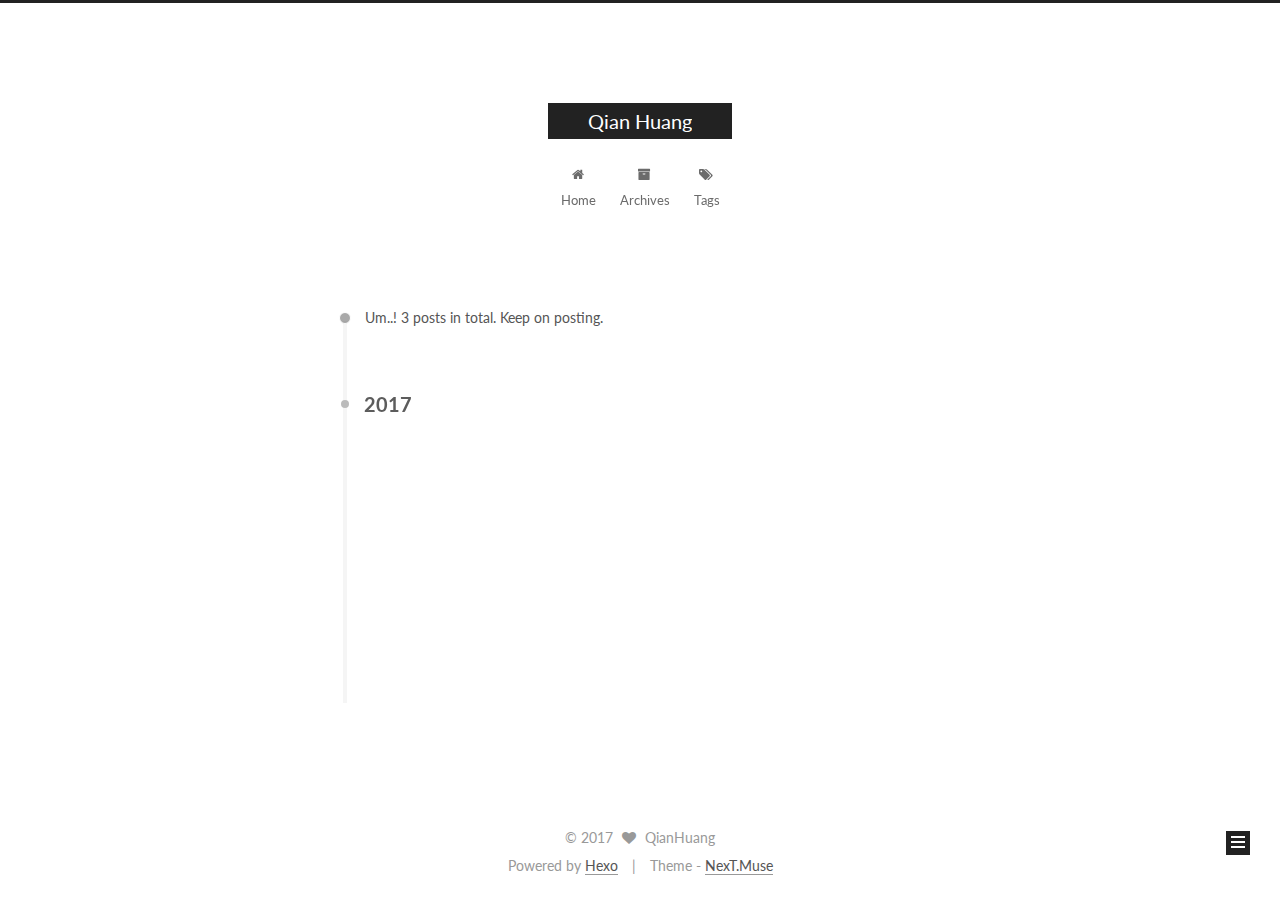
==== commit 769ca6b1: "Site updated: 2017-05-23 11:11:34" ====
--- a/archives/index.html
+++ b/archives/index.html
@@ -248,7 +248,7 @@
       
         
       
-      Um..! 2 posts in total. Keep on posting.
+      Um..! 3 posts in total. Keep on posting.
     </span>
 
     
@@ -272,9 +272,9 @@
 
       <h2 class="post-title">
         
-            <a class="post-title-link" href="/2017/05/21/test-my-site/" itemprop="url">
-              
-                <span itemprop="name">test_my_site</span>
+            <a class="post-title-link" href="/2017/05/23/kafka-command/" itemprop="url">
+              
+                <span itemprop="name">Kafka - Useful Administrator Command</span>
               
             </a>
         
@@ -282,7 +282,44 @@
 
       <div class="post-meta">
         <time class="post-time" itemprop="dateCreated"
-              datetime="2017-05-21T20:15:19+08:00"
+              datetime="2017-05-23T10:54:16+08:00"
+              content="2017-05-23" >
+          05-23
+        </time>
+      </div>
+
+    </header>
+  </article>
+
+
+
+    
+
+      
+      
+      
+
+      
+      
+
+      
+
+  <article class="post post-type-normal" itemscope itemtype="http://schema.org/Article">
+    <header class="post-header">
+
+      <h2 class="post-title">
+        
+            <a class="post-title-link" href="/2017/05/21/hello-world/" itemprop="url">
+              
+                <span itemprop="name">Hello World</span>
+              
+            </a>
+        
+      </h2>
+
+      <div class="post-meta">
+        <time class="post-time" itemprop="dateCreated"
+              datetime="2017-05-21T21:12:50+08:00"
               content="2017-05-21" >
           05-21
         </time>
@@ -309,9 +346,9 @@
 
       <h2 class="post-title">
         
-            <a class="post-title-link" href="/2017/05/21/hello-world/" itemprop="url">
-              
-                <span itemprop="name">Hello World</span>
+            <a class="post-title-link" href="/2017/05/21/sparkstreaming/" itemprop="url">
+              
+                <span itemprop="name">Spark Streaming</span>
               
             </a>
         
@@ -319,7 +356,7 @@
 
       <div class="post-meta">
         <time class="post-time" itemprop="dateCreated"
-              datetime="2017-05-21T20:07:04+08:00"
+              datetime="2017-05-21T21:11:30+08:00"
               content="2017-05-21" >
           05-21
         </time>
@@ -378,7 +415,7 @@
           
             <div class="site-state-item site-state-posts">
               <a href="/archives">
-                <span class="site-state-item-count">2</span>
+                <span class="site-state-item-count">3</span>
                 <span class="site-state-item-name">posts</span>
               </a>
             </div>
@@ -386,6 +423,15 @@
 
           
 
+          
+            
+            
+            <div class="site-state-item site-state-tags">
+              
+                <span class="site-state-item-count">2</span>
+                <span class="site-state-item-name">tags</span>
+              
+            </div>
           
 
         </nav>
@@ -404,6 +450,15 @@
                 </a>
               </span>
             
+              <span class="links-of-author-item">
+                <a href="https://www.linkedin.com/in/qhuang266" target="_blank" title="Linkedin">
+                  
+                    <i class="fa fa-fw fa-globe"></i>
+                  
+                  Linkedin
+                </a>
+              </span>
+            
           
         </div>
 
--- a/css/main.css
+++ b/css/main.css
@@ -1695,7 +1695,7 @@
   width: 4px;
   height: 4px;
   border-radius: 50%;
-  background: #036218;
+  background: #e539ff;
 }
 .links-of-blogroll {
   font-size: 13px;
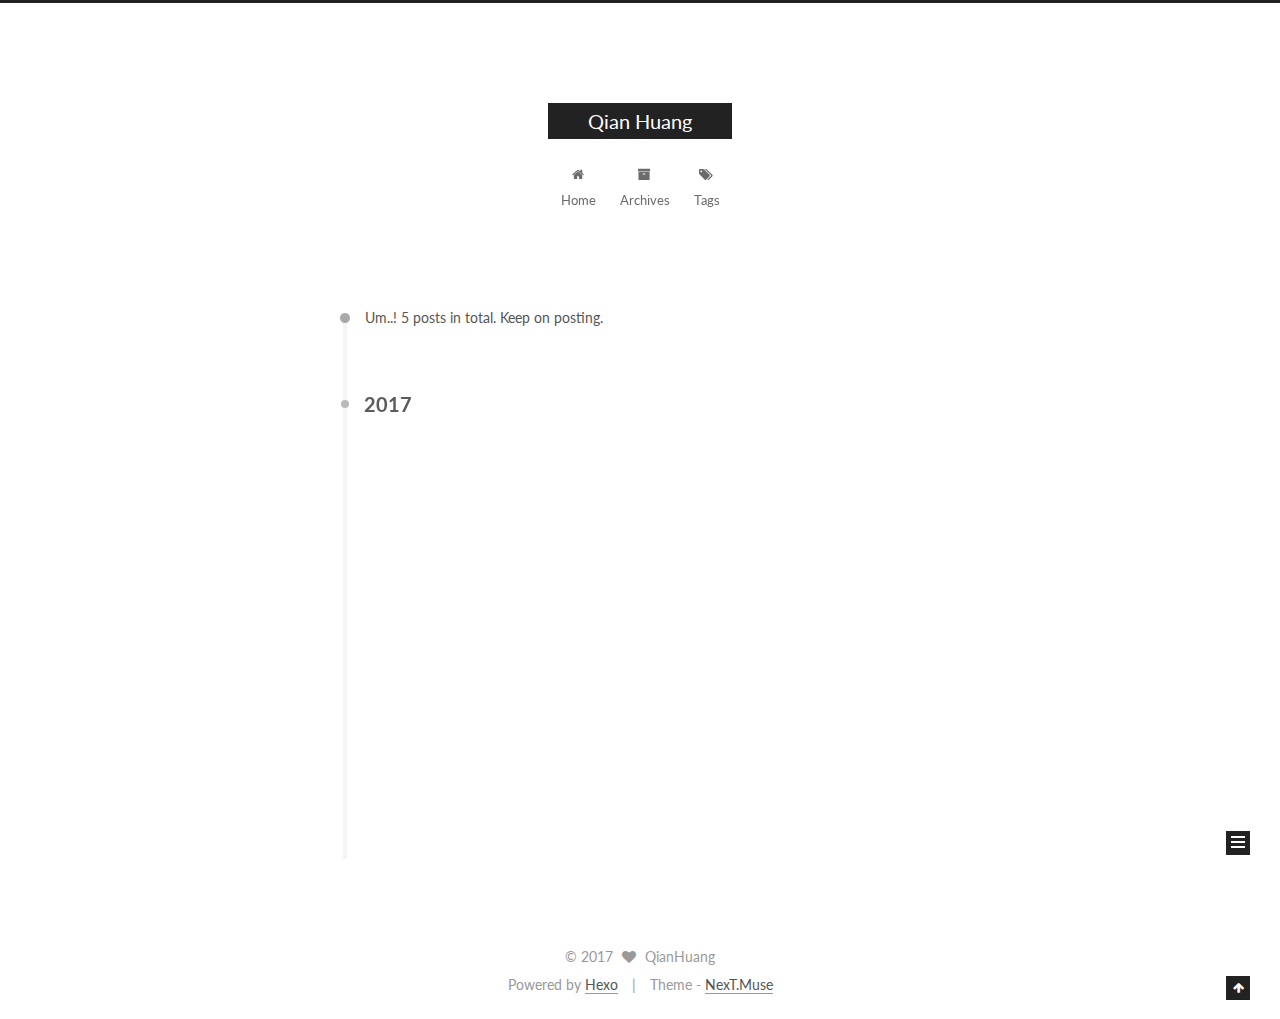
==== commit 34f5878e: "Site updated: 2017-08-13 20:30:30" ====
--- a/archives/index.html
+++ b/archives/index.html
@@ -248,7 +248,7 @@
       
         
       
-      Um..! 3 posts in total. Keep on posting.
+      Um..! 5 posts in total. Keep on posting.
     </span>
 
     
@@ -272,9 +272,83 @@
 
       <h2 class="post-title">
         
+            <a class="post-title-link" href="/2017/08/05/kafkaserver/" itemprop="url">
+              
+                <span itemprop="name">Kafka - Components of KafkaServer(Broker)</span>
+              
+            </a>
+        
+      </h2>
+
+      <div class="post-meta">
+        <time class="post-time" itemprop="dateCreated"
+              datetime="2017-08-05T14:38:30+08:00"
+              content="2017-08-05" >
+          08-05
+        </time>
+      </div>
+
+    </header>
+  </article>
+
+
+
+    
+
+      
+      
+      
+
+      
+      
+
+      
+
+  <article class="post post-type-normal" itemscope itemtype="http://schema.org/Article">
+    <header class="post-header">
+
+      <h2 class="post-title">
+        
+            <a class="post-title-link" href="/2017/05/23/kafka-log-management/" itemprop="url">
+              
+                <span itemprop="name">Kafka - Log Management</span>
+              
+            </a>
+        
+      </h2>
+
+      <div class="post-meta">
+        <time class="post-time" itemprop="dateCreated"
+              datetime="2017-05-23T11:49:46+08:00"
+              content="2017-05-23" >
+          05-23
+        </time>
+      </div>
+
+    </header>
+  </article>
+
+
+
+    
+
+      
+      
+      
+
+      
+      
+
+      
+
+  <article class="post post-type-normal" itemscope itemtype="http://schema.org/Article">
+    <header class="post-header">
+
+      <h2 class="post-title">
+        
             <a class="post-title-link" href="/2017/05/23/kafka-command/" itemprop="url">
               
-                <span itemprop="name">Kafka - Useful Administrator Command</span>
+                <span itemprop="name">Kafka - Operation and TroubleShooting (DRAFT)</span>
               
             </a>
         
@@ -415,7 +489,7 @@
           
             <div class="site-state-item site-state-posts">
               <a href="/archives">
-                <span class="site-state-item-count">3</span>
+                <span class="site-state-item-count">5</span>
                 <span class="site-state-item-name">posts</span>
               </a>
             </div>
@@ -428,7 +502,7 @@
             
             <div class="site-state-item site-state-tags">
               
-                <span class="site-state-item-count">2</span>
+                <span class="site-state-item-count">3</span>
                 <span class="site-state-item-name">tags</span>
               
             </div>
--- a/css/main.css
+++ b/css/main.css
@@ -1695,7 +1695,7 @@
   width: 4px;
   height: 4px;
   border-radius: 50%;
-  background: #e539ff;
+  background: #59fff6;
 }
 .links-of-blogroll {
   font-size: 13px;
